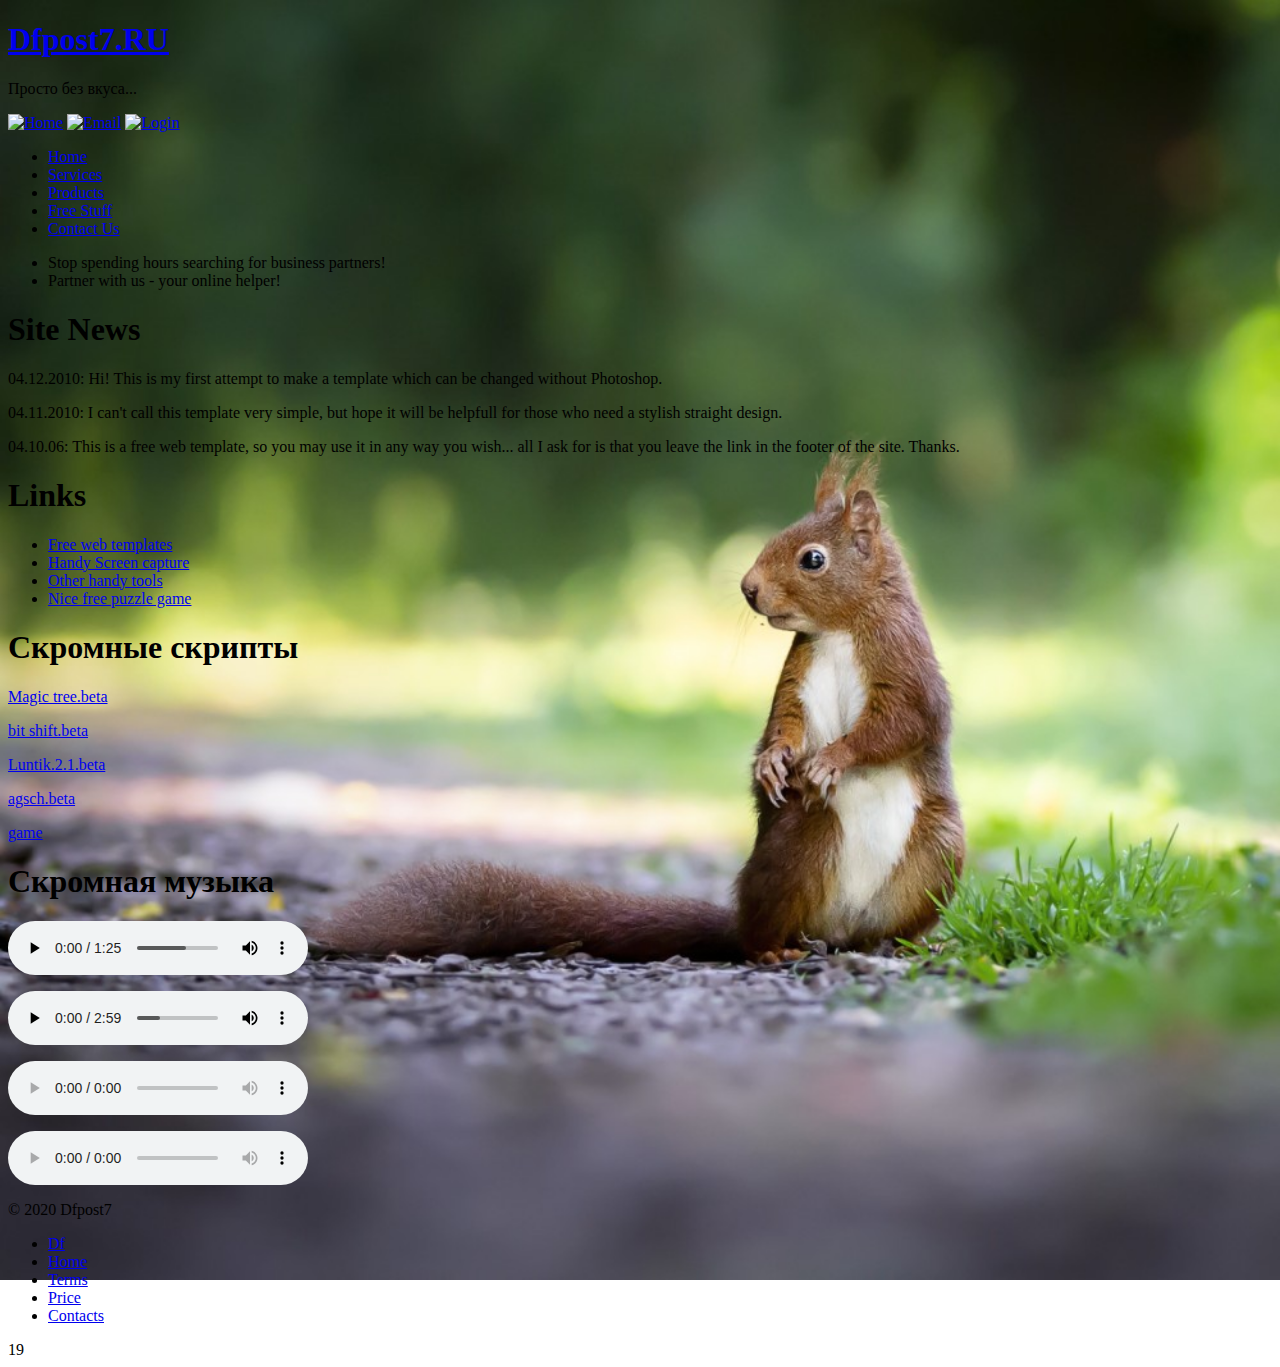
==== index.html @ 1b4093b1 "New html" ====
<!DOCTYPE html PUBLIC "-//W3C//DTD XHTML 1.0 Transitional//EN" "http://www.w3.org/TR/xhtml1/DTD/xhtml1-transitional.dtd">
<html>
<head>

<meta charset="UTF-8">
<title>dfpost7</title>
<meta http-equiv="Content-Type" content="text/html; charset=windows-1251" />
<meta name="viewport" content="width=device-width, user-scalable=no, initial-scale=1.0, maximum-scale=1.0, minimum-scale=1.0">

<link rel="stylesheet" href="images/styles.css" type="text/css" />

<style>
   body {
    background: url(image_1575651693971.png) no-repeat;
    -moz-background-size: 100%; /* Firefox 3.6+ */
    -webkit-background-size: 100%; /* Safari 3.1+ и Chrome 4.0+ */
    -o-background-size: 100%; /* Opera 9.6+ */
    background-size: 100%; /* Современные браузеры */
   }
  </style>
<meta http-equiv="Content-Type" content="text/html; charset=utf-8" />
<link rel="stylesheet" href="images/styles.css" type="text/css" />
</head>

<body>
<div class="width=100% height=100% align-left"></div><div class="width=100% height=100% align-left"></div><div class="align-left"></div>

<div id="HEADER">




	<h1><a href="dfpost7.github.io">Dfpost7.RU</a></h1>
	<p>Просто без вкуса...
</p>
</div>

<div id="NAVIGATION">
	<div id="BUTTONS">
		<a href="#"><img src="images/btn_home.gif" width="35" height="22" alt="Home" border="0"/></a>
		<a href="#"><img src="images/btn_mail.gif" width="35" height="22" alt="Email" border="0"/></a>
		<a href="#"><img src="images/btn_login.gif" width="35" height="22" alt="Login" border="0"/></a>
	</div>
	<div id="TABS">
		<ul>
			<li><a href="#">Home</a></li>
			<li><a href="#">Services</a></li>
			<li><a href="#">Products</a></li>
			<li><a href="#">Free Stuff</a></li>
			<li class="Last"><a href="#">Contact Us</a></li>
		</ul>		
	</div>
</div>

<div id="VISUAL">
	<ul>
		<li class="PhraseOne">Stop spending hours searching for business partners!</li>
		<li class="PhraseTwo">Partner with us - your online helper!</li>
		
	</ul>
</div>	

<div id="CONTENT">
	<div id="LEFTBOX">
		
	<h1>Site News</h1>
	<div>
		<p><span class="Date">04.12.2010:</span> Hi! This is my first attempt to make a template which can be changed without Photoshop. </p>
		<p><span class="Date">04.11.2010:</span> I can't call this template very simple, but hope it will be helpfull for those who need a stylish straight design.</p>
		<p><span class="Date">04.10.06:</span> This is a free web template, so you may use it in any way you wish... all I ask for is that you leave the link in the footer of the site. Thanks.</p>
	</div>
	<h1>Links</h1>
	<div class="Last">
	  <ul>
		<li><a href="#">Free web templates</a></li>
		<li><a href="#">Handy Screen capture</a></li>
		<li><a href="#">Other handy tools</a></li>
		<li><a href="#">Nice free puzzle game</a></li>
	  </ul>
	</div>
  </div>

	
  <div id="TEXT">
		
	
	
	<h1>Скромные скрипты</h1>
	<p>
	<a href="tree.html" >Magic tree.beta</a>
	</p>
	<p>
	<a href="bit shift2.html" >bit shift.beta</a>
	</p>
	<p>
	<a href="luntik.dccd.html" >Luntik.2.1.beta</a>
	
	</p>
	<p>
	<a href="agsch.html" >agsch.beta</a>
	
	</p>
	<p>
	<a href="Game.html" >game</a>
	
	</p>
	<p> <h1> Скромная музыка </h1></p>
	<p>
	<audio controls>
	<source src="Popcorn1fe.ogg" type="audio/ogg; codecs=vorbis">
	<source src="audio/music.mp3" type="audio/mpeg">
	Тег audio не поддерживается вашим браузером. 
	<a href="Popcorn1fe.ogg">Скачайте музыку</a>.
	</audio>
	</p><p>
	<audio controls>
	<source src="aeert1334.ogg" type="audio/ogg; codecs=vorbis">
	<source src="audio/music.mp3" type="audio/mpeg">
	Тег audio не поддерживается вашим браузером. 
	<a href="aeert1334.ogg">Скачайте музыку</a>.
	</audio>
	
	</p>
	<!--треш-->
	<p>
	<audio controls>
	<source src="Popcorn1feн.ogg" type="audio/ogg; codecs=vorbis">
	<source src="audio/music.mp3" type="audio/mpeg">
	Тег audio не поддерживается вашим браузером. 
	<a href="Popcorn1fe.ogg">Скачайте музыку</a>.
	</audio>
	</p><p>
	<audio controls>
	<source src="aeert1334н.ogg" type="audio/ogg; codecs=vorbis">
	<source src="audio/music.mp3" type="audio/mpeg">
	Тег audio не поддерживается вашим браузером. 
	<a href="aeert1334.ogg">Скачайте музыку</a>.
	</audio>
	
	</p>
	
	
	</div>
	</div>
	
	<div id="FOOTER">
	
	
	
	
	
	
	
	
	
	
	
	<div id="COPYRIGHT">&copy; 2020 Dfpost7
	</div>
	
	
	
	
	
	
	<div id="LINKS">
	<ul>
	<li><a href="#">Df</a></li>
	<li><a href="#">Home</a></li>
	<li><a href="#">Terms</a></li>
	<li><a href="#">Price</a></li>
	<li class="Last"><a href="#">Contacts</a></li>
	</ul>		
	
	
	
	
	
	
	
	
	
	
	
	
	
	
	
	
	
	
	
	
	
	
	</div>
	</div><footer>19</footer>
	</body></html>
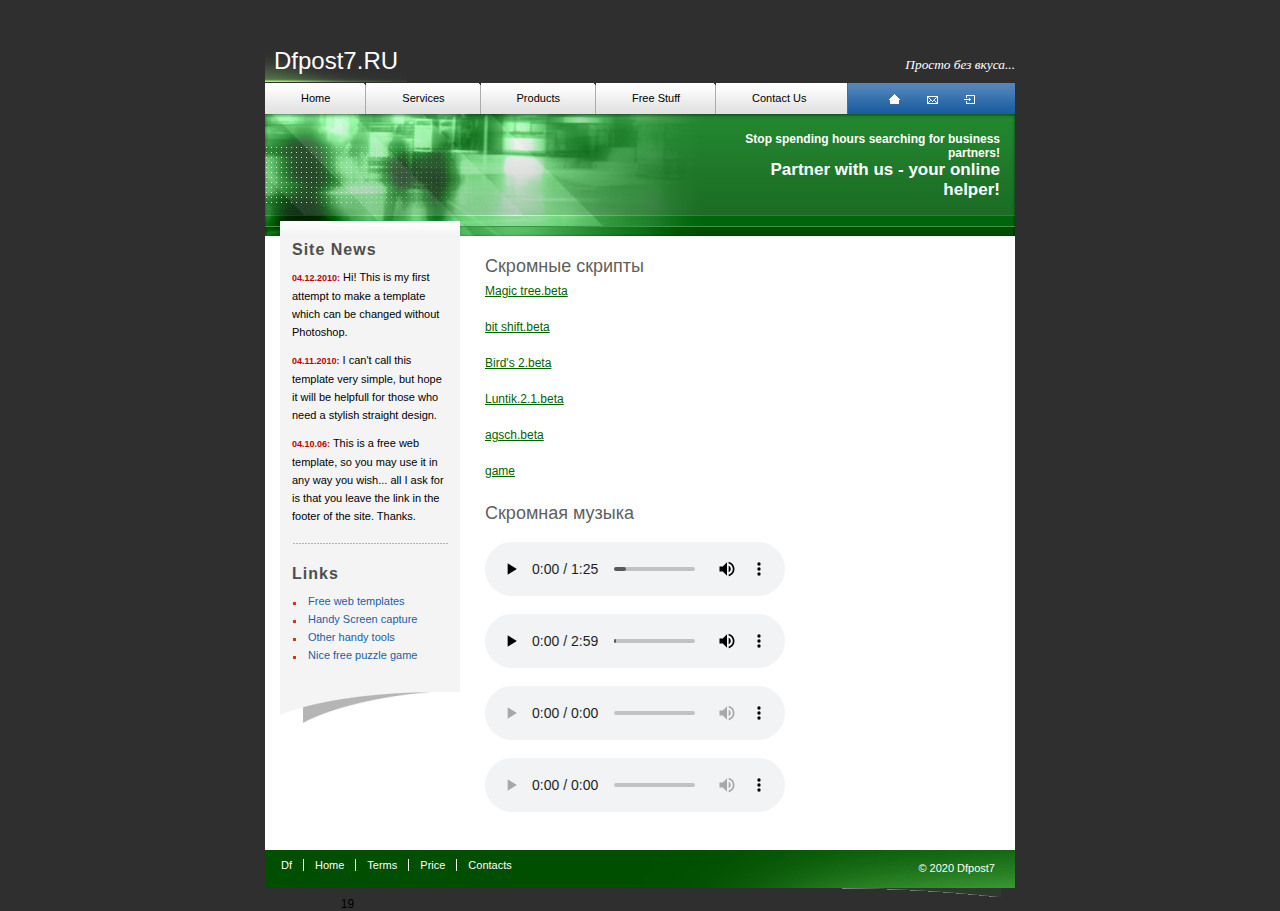
==== commit 4ec9f4f5: "Update index.html" ====
--- a/index.html
+++ b/index.html
@@ -92,6 +92,9 @@
 	<p>
 	<a href="bit shift2.html" >bit shift.beta</a>
 	</p>
+<p>
+	<a href="Bird's2.html" >Bird's 2.beta</a>
+	</p>
 	<p>
 	<a href="luntik.dccd.html" >Luntik.2.1.beta</a>
 	
--- a/images/styles.css
+++ b/images/styles.css
@@ -0,0 +1,68 @@
+/* STANDAR� TAGS' REDEFINITIONS */
+body{	font-family : Arial, Helvetica, sans-serif;	color : Black;	background-color : #868686;  font-size: 12px;	background-image: url(bg_main.gif); background-repeat: repeat-x;	margin: 0;	text-align: center;  padding: 0;  }
+a{	color : #006400; text-decoration: underline;  font-weight: normal;}
+p{ margin: 0 0 10px 0; padding:0; }
+a:hover{	text-decoration : underline;  color: #2CB73B;   }
+form{	margin:0;}
+
+/* STRUCTURE */
+#HEADER{ width: 750px; height: 83px; margin-left: auto; margin-right: auto; padding: 0; font-size: 83px; }
+	#HEADER h1{ margin: 38px 0 0 0; padding: 0 9px 0 9px; float: left; font-size: 19pt;    height: 45px;  line-height: 45px;  background-image: url(bg_logo.gif);  background-repeat: no-repeat;      }
+	#HEADER h1 a{ text-decoration: none; color: White; font-family: Tahoma, Arial, Helvetica, sans-serif; font-size: 18pt; margin: 0; padding: 0;    }
+	#HEADER a:hover{ text-decoration: none;  }
+	#HEADER p{ float: right;  font-size: 10pt;  color: White;  font-family: "Times New Roman", Times, serif;  font-style: italic;    margin: 59px 0 0 0;  padding: 0;  line-height: 9pt;            }
+	
+#NAVIGATION{ width: 750px; height:31px; text-align: left; margin-left: auto; margin-right: auto; background-color: #2E6BA9;  background-image: url(bg_topnav2.gif);  }
+	#TABS{ margin-right:167px; height:31px;  background-image: url(bg_topnav.gif);  background-repeat: repeat-x;  text-align: center; border-right: 1px solid #666666;  line-height: 31px;   }
+	#TABS ul { margin:0; padding-left: 0; display: inline;  list-style: none;    } 
+	#TABS li { float:left; margin: 0;  padding: 0px 36px 0px 36px; list-style: none; display: inline;  background-image: url(bg_navbutton.gif);  background-repeat: no-repeat;  background-position: right;    }
+	#TABS .Last{ background-image: none; }
+	#TABS a{ color: Black;  text-decoration: none;  font-family: Tahoma, Arial, Sans-Serif;  font-size: 11px;    }
+	#TABS a:hover{ text-decoration : none;  border-bottom: 2px solid #1D76CB;  }
+	#BUTTONS{ float: right;  width: 167px; height:28px; text-align: center;  display: block;   }
+
+#VISUAL{ width: 750px; text-align: right; margin-left: auto; margin-right: auto;  height: 122px;  background-color: #1F7A2A;  background-image: url(bg_visual.jpg);  background-repeat: no-repeat;      }
+	#VISUAL ul{ margin:0; padding-left: 0;   float: right;  width: 302px;    }
+	#VISUAL ul li{ display: block; list-style: none; }
+	#VISUAL ul li.PhraseOne{  padding-right: 15px;  color: White;  font-family: "MS Sans Serif", Geneva, sans-serif;  font-size: 12px;  font-style: normal;  margin-top: 18px;  font-weight: bold;       }
+	#VISUAL ul li.PhraseTwo{ padding-right: 15px;   color: White;  font-family: Arial, Helvetica, sans-serif;  font-size: 17px; font-style: normal;  font-weight: bold;   }
+	#VISUAL li.Button{ width: 130px; height: 29px; float: right; padding-right: 15px; }
+	#VISUAL a{ color: #48EE49; font-family: Arial, Helvetica, sans-serif; font-size: 17px; font-style: normal; font-weight: bold; text-decoration: underline; }
+	#VISUAL a:hover{ color: White; }
+
+#CONTENT{ width: 750px; text-align: left; margin-left: auto; margin-right: auto;    background-color: White;     }
+	#LEFTBOX{ float: left;  width: 180px; text-align: left;   margin-left: 0;  background-color: #f4f4f4;    left: 15px;  position: relative;  background-image: url(leftbar_footer.gif);  background-repeat: no-repeat;  background-position: bottom;  padding: 5px 0 20px 0;    }
+	#LEFTBOX div{ margin-left: 12px;  margin-right: 12px;  padding-bottom: 10px;  margin-bottom: 20px;  background-image: url(bg_hdot.gif);  background-repeat: repeat-x;  background-position: bottom;        }
+	#LEFTBOX div.Last{ background-image: none; }
+	#LEFTBOX h1{ font-family: Arial, Helvetica, sans-serif;  font-weight: bold;  font-size: 16px;  color: #4E4E4E;    letter-spacing: 1px;  margin: 0 0 9px 12px;    	     }
+	#LEFTBOX p{ font-family: "MS Sans Serif", Geneva, sans-serif; font-size: 11px; line-height: 18px; text-align: left; }
+	#LEFTBOX p .Date{ font-weight: bold; color: #C10000; font-size: 9px; font-family: Verdana, Geneva, Arial, Helvetica, sans-serif; }
+	#LEFTBOX a{ font-size:11px;  color: #2665A5;  text-decoration: none;  }
+	#LEFTBOX a:hover{	text-decoration : underline;  }
+	#LEFTBOX input{ font-size:12px;  padding: 0;  margin: 0; }
+	#LEFTBOX input.Search{ width:153px; height: 18px; border: 1px solid #666666; }
+	#LEFTBOX .Browse{ width:125px; height: 18px; border: 1px solid #666666;  margin-right: 7px;  }
+	#LEFTBOX ul{   padding-left: 1px;  display: block; border: none;  margin: 0 0 15px 0;  } 
+	#LEFTBOX ul li {margin-left: 0; padding-left: 0;     font-size: 11px;  font-family: Tahoma, Arial, Helvetica, sans-serif;  font-weight: bold;  list-style: none inside url(point_left.gif);  line-height: 18px;        }
+	#LEFTBOX ul a{ color: #1A5FA8; text-decoration: none; font-size:11px;    padding-right: 0;  margin-right: 0;  font-family: "MS Sans Serif", Geneva, sans-serif; }	
+	#LEFTBOX ul a:hover{text-decoration: underline;}	
+
+	#TEXT {  margin: 0 30px 0 220px;  display: block;  position: relative;  padding-top: 15px;  padding-bottom: 20px;  }
+	#TEXT h1{ color: #5F5F5F;  font-size: 18px;  font-weight: normal;  margin: 0 0 5px 0;  padding: 5px 0 0 0;     }
+	#TEXT p{ text-align: justify;  line-height: 18px;  margin-bottom: 18px; }
+	#TEXT ul.Path { margin-left: 0;  padding-left: 0;  display: block; border: none;  margin: 0 0 15px 0;   } 
+	#TEXT ul.Path li {margin-left: 0; padding-left: 0px; border: none; list-style: none; display: inline; color: #B90000; font-size: 11px;  font-family: Tahoma, Arial, Helvetica, sans-serif;  font-weight: bold;  line-height: 18px;          }
+	#TEXT ul.Path a{ color: Black; text-decoration: none; font-size:11px;    padding-right: 8px;  margin-right: 5px;  background-image: url(arrow_path.gif);  background-position: right;  background-repeat: no-repeat;          }	
+	#TEXT ul.Path a:hover{text-decoration: underline;}	
+
+#FOOTER{ width: 750px; text-align: left; margin-left: auto; margin-right: auto;      background-image: url(bg_footer.gif);  background-repeat: no-repeat;  padding-top: 9px; }
+	#LINKS{ margin-right:250px; height:38px;  text-align: left; color:white;  padding-left: 5px;   }
+	#LINKS ul { margin:0; padding-left: 0; display: inline;  list-style: none;    } 
+	#LINKS li{ float:left; margin: 0;  padding: 0px 11px 0px 11px; list-style: none; display: inline;  border-right: 1px solid White;           }
+	#LINKS li.Last{ border-right: none;  }
+	#LINKS a{ font-size:11px; color: white; text-decoration: none;	}
+	#LINKS a:hover{ text-decoration: underline;	}
+	#COPYRIGHT{ float: right;  width: 300px; height:38px; text-align: right;  display: block;  color: White;    font-size: 11px;  padding-right: 20px;  padding-top: 3px;        }
+	#COPYRIGHT a{ color: White; text-decoration: none; font-weight: normal; }
+	#COPYRIGHT a:hover{ text-decoration: underline;	}
+
--- a/images/styles.css
+++ b/images/styles.css
@@ -0,0 +1,68 @@
+/* STANDAR� TAGS' REDEFINITIONS */
+body{	font-family : Arial, Helvetica, sans-serif;	color : Black;	background-color : #868686;  font-size: 12px;	background-image: url(bg_main.gif); background-repeat: repeat-x;	margin: 0;	text-align: center;  padding: 0;  }
+a{	color : #006400; text-decoration: underline;  font-weight: normal;}
+p{ margin: 0 0 10px 0; padding:0; }
+a:hover{	text-decoration : underline;  color: #2CB73B;   }
+form{	margin:0;}
+
+/* STRUCTURE */
+#HEADER{ width: 750px; height: 83px; margin-left: auto; margin-right: auto; padding: 0; font-size: 83px; }
+	#HEADER h1{ margin: 38px 0 0 0; padding: 0 9px 0 9px; float: left; font-size: 19pt;    height: 45px;  line-height: 45px;  background-image: url(bg_logo.gif);  background-repeat: no-repeat;      }
+	#HEADER h1 a{ text-decoration: none; color: White; font-family: Tahoma, Arial, Helvetica, sans-serif; font-size: 18pt; margin: 0; padding: 0;    }
+	#HEADER a:hover{ text-decoration: none;  }
+	#HEADER p{ float: right;  font-size: 10pt;  color: White;  font-family: "Times New Roman", Times, serif;  font-style: italic;    margin: 59px 0 0 0;  padding: 0;  line-height: 9pt;            }
+	
+#NAVIGATION{ width: 750px; height:31px; text-align: left; margin-left: auto; margin-right: auto; background-color: #2E6BA9;  background-image: url(bg_topnav2.gif);  }
+	#TABS{ margin-right:167px; height:31px;  background-image: url(bg_topnav.gif);  background-repeat: repeat-x;  text-align: center; border-right: 1px solid #666666;  line-height: 31px;   }
+	#TABS ul { margin:0; padding-left: 0; display: inline;  list-style: none;    } 
+	#TABS li { float:left; margin: 0;  padding: 0px 36px 0px 36px; list-style: none; display: inline;  background-image: url(bg_navbutton.gif);  background-repeat: no-repeat;  background-position: right;    }
+	#TABS .Last{ background-image: none; }
+	#TABS a{ color: Black;  text-decoration: none;  font-family: Tahoma, Arial, Sans-Serif;  font-size: 11px;    }
+	#TABS a:hover{ text-decoration : none;  border-bottom: 2px solid #1D76CB;  }
+	#BUTTONS{ float: right;  width: 167px; height:28px; text-align: center;  display: block;   }
+
+#VISUAL{ width: 750px; text-align: right; margin-left: auto; margin-right: auto;  height: 122px;  background-color: #1F7A2A;  background-image: url(bg_visual.jpg);  background-repeat: no-repeat;      }
+	#VISUAL ul{ margin:0; padding-left: 0;   float: right;  width: 302px;    }
+	#VISUAL ul li{ display: block; list-style: none; }
+	#VISUAL ul li.PhraseOne{  padding-right: 15px;  color: White;  font-family: "MS Sans Serif", Geneva, sans-serif;  font-size: 12px;  font-style: normal;  margin-top: 18px;  font-weight: bold;       }
+	#VISUAL ul li.PhraseTwo{ padding-right: 15px;   color: White;  font-family: Arial, Helvetica, sans-serif;  font-size: 17px; font-style: normal;  font-weight: bold;   }
+	#VISUAL li.Button{ width: 130px; height: 29px; float: right; padding-right: 15px; }
+	#VISUAL a{ color: #48EE49; font-family: Arial, Helvetica, sans-serif; font-size: 17px; font-style: normal; font-weight: bold; text-decoration: underline; }
+	#VISUAL a:hover{ color: White; }
+
+#CONTENT{ width: 750px; text-align: left; margin-left: auto; margin-right: auto;    background-color: White;     }
+	#LEFTBOX{ float: left;  width: 180px; text-align: left;   margin-left: 0;  background-color: #f4f4f4;    left: 15px;  position: relative;  background-image: url(leftbar_footer.gif);  background-repeat: no-repeat;  background-position: bottom;  padding: 5px 0 20px 0;    }
+	#LEFTBOX div{ margin-left: 12px;  margin-right: 12px;  padding-bottom: 10px;  margin-bottom: 20px;  background-image: url(bg_hdot.gif);  background-repeat: repeat-x;  background-position: bottom;        }
+	#LEFTBOX div.Last{ background-image: none; }
+	#LEFTBOX h1{ font-family: Arial, Helvetica, sans-serif;  font-weight: bold;  font-size: 16px;  color: #4E4E4E;    letter-spacing: 1px;  margin: 0 0 9px 12px;    	     }
+	#LEFTBOX p{ font-family: "MS Sans Serif", Geneva, sans-serif; font-size: 11px; line-height: 18px; text-align: left; }
+	#LEFTBOX p .Date{ font-weight: bold; color: #C10000; font-size: 9px; font-family: Verdana, Geneva, Arial, Helvetica, sans-serif; }
+	#LEFTBOX a{ font-size:11px;  color: #2665A5;  text-decoration: none;  }
+	#LEFTBOX a:hover{	text-decoration : underline;  }
+	#LEFTBOX input{ font-size:12px;  padding: 0;  margin: 0; }
+	#LEFTBOX input.Search{ width:153px; height: 18px; border: 1px solid #666666; }
+	#LEFTBOX .Browse{ width:125px; height: 18px; border: 1px solid #666666;  margin-right: 7px;  }
+	#LEFTBOX ul{   padding-left: 1px;  display: block; border: none;  margin: 0 0 15px 0;  } 
+	#LEFTBOX ul li {margin-left: 0; padding-left: 0;     font-size: 11px;  font-family: Tahoma, Arial, Helvetica, sans-serif;  font-weight: bold;  list-style: none inside url(point_left.gif);  line-height: 18px;        }
+	#LEFTBOX ul a{ color: #1A5FA8; text-decoration: none; font-size:11px;    padding-right: 0;  margin-right: 0;  font-family: "MS Sans Serif", Geneva, sans-serif; }	
+	#LEFTBOX ul a:hover{text-decoration: underline;}	
+
+	#TEXT {  margin: 0 30px 0 220px;  display: block;  position: relative;  padding-top: 15px;  padding-bottom: 20px;  }
+	#TEXT h1{ color: #5F5F5F;  font-size: 18px;  font-weight: normal;  margin: 0 0 5px 0;  padding: 5px 0 0 0;     }
+	#TEXT p{ text-align: justify;  line-height: 18px;  margin-bottom: 18px; }
+	#TEXT ul.Path { margin-left: 0;  padding-left: 0;  display: block; border: none;  margin: 0 0 15px 0;   } 
+	#TEXT ul.Path li {margin-left: 0; padding-left: 0px; border: none; list-style: none; display: inline; color: #B90000; font-size: 11px;  font-family: Tahoma, Arial, Helvetica, sans-serif;  font-weight: bold;  line-height: 18px;          }
+	#TEXT ul.Path a{ color: Black; text-decoration: none; font-size:11px;    padding-right: 8px;  margin-right: 5px;  background-image: url(arrow_path.gif);  background-position: right;  background-repeat: no-repeat;          }	
+	#TEXT ul.Path a:hover{text-decoration: underline;}	
+
+#FOOTER{ width: 750px; text-align: left; margin-left: auto; margin-right: auto;      background-image: url(bg_footer.gif);  background-repeat: no-repeat;  padding-top: 9px; }
+	#LINKS{ margin-right:250px; height:38px;  text-align: left; color:white;  padding-left: 5px;   }
+	#LINKS ul { margin:0; padding-left: 0; display: inline;  list-style: none;    } 
+	#LINKS li{ float:left; margin: 0;  padding: 0px 11px 0px 11px; list-style: none; display: inline;  border-right: 1px solid White;           }
+	#LINKS li.Last{ border-right: none;  }
+	#LINKS a{ font-size:11px; color: white; text-decoration: none;	}
+	#LINKS a:hover{ text-decoration: underline;	}
+	#COPYRIGHT{ float: right;  width: 300px; height:38px; text-align: right;  display: block;  color: White;    font-size: 11px;  padding-right: 20px;  padding-top: 3px;        }
+	#COPYRIGHT a{ color: White; text-decoration: none; font-weight: normal; }
+	#COPYRIGHT a:hover{ text-decoration: underline;	}
+
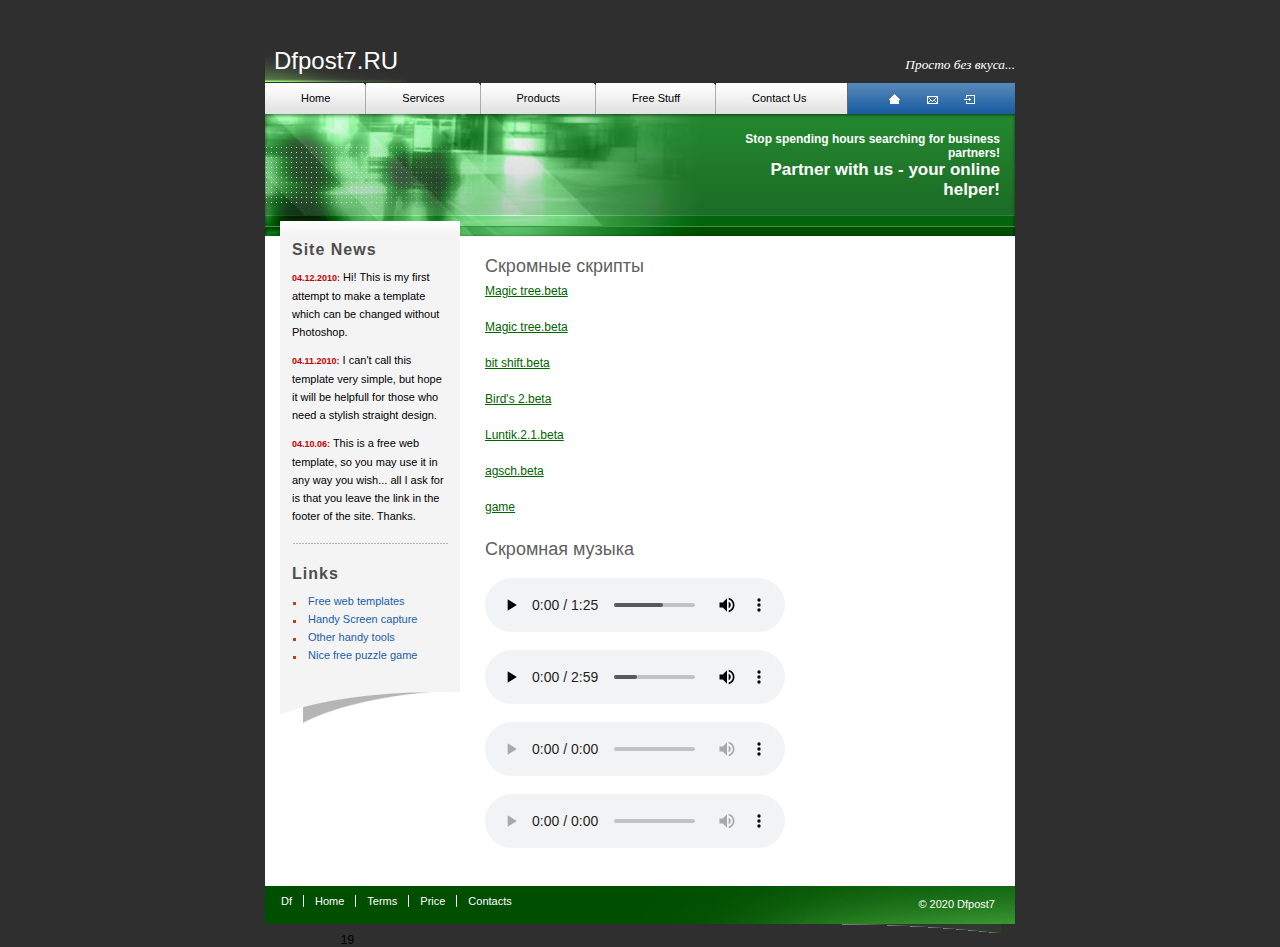
==== commit 702097fe: "Update index.html" ====
--- a/index.html
+++ b/index.html
@@ -90,6 +90,10 @@
 	<a href="tree.html" >Magic tree.beta</a>
 	</p>
 	<p>
+		<p>
+	<a href="test bird.html" >Magic tree.beta</a>
+	</p>
+	<p>
 	<a href="bit shift2.html" >bit shift.beta</a>
 	</p>
 <p>
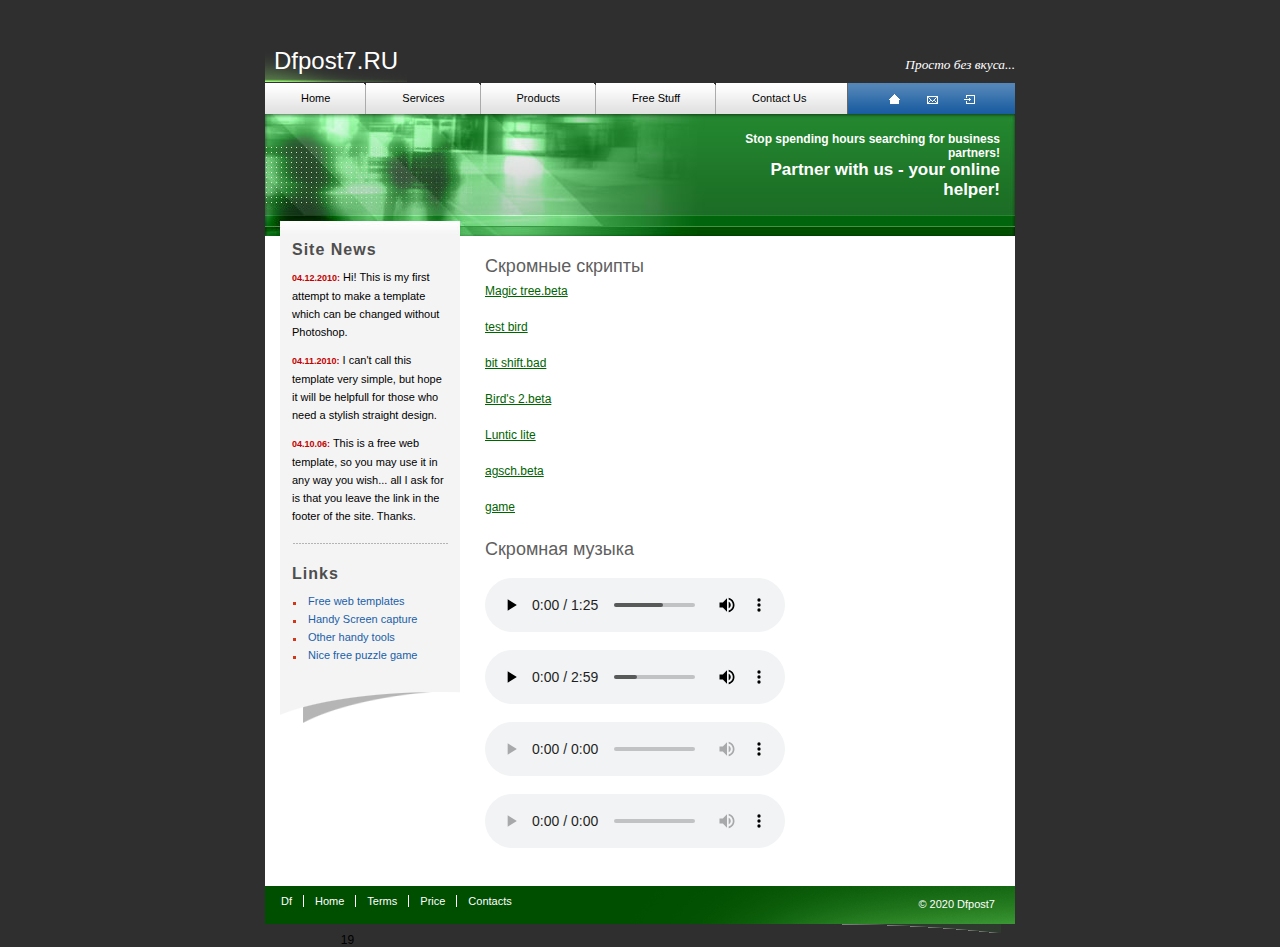
==== commit 73a64fea: "Update index.html" ====
--- a/index.html
+++ b/index.html
@@ -91,16 +91,16 @@
 	</p>
 	<p>
 		<p>
-	<a href="test bird.html" >Magic tree.beta</a>
-	</p>
-	<p>
-	<a href="bit shift2.html" >bit shift.beta</a>
+	<a href="test bird.html" >test bird</a>
+	</p>
+	<p>
+	<a href="bit shift2.html" >bit shift.bad</a>
 	</p>
 <p>
 	<a href="Bird's2.html" >Bird's 2.beta</a>
 	</p>
 	<p>
-	<a href="luntik.dccd.html" >Luntik.2.1.beta</a>
+	<a href="luntik.dccd.html" >Luntic lite</a>
 	
 	</p>
 	<p>
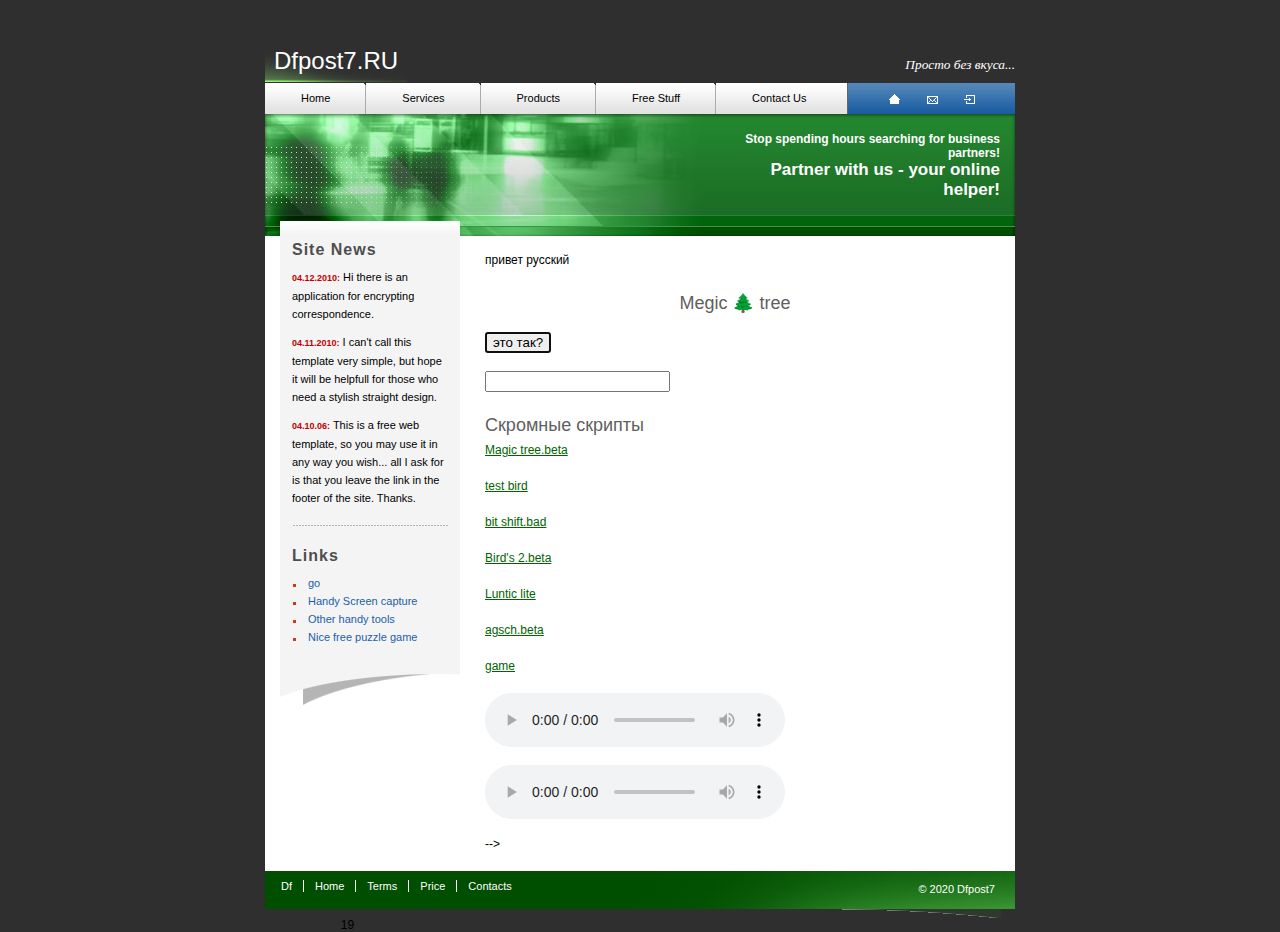
==== commit c6d84872: "Update index.html" ====
--- a/index.html
+++ b/index.html
@@ -20,6 +20,8 @@
   </style>
 <meta http-equiv="Content-Type" content="text/html; charset=utf-8" />
 <link rel="stylesheet" href="images/styles.css" type="text/css" />
+        <link rel="stylesheet" href="https://cdnjs.cloudflare.com/ajax/libs/font-awesome/4.7.0/css/font-awesome.min.css">
+
 </head>
 
 <body>
@@ -65,14 +67,14 @@
 		
 	<h1>Site News</h1>
 	<div>
-		<p><span class="Date">04.12.2010:</span> Hi! This is my first attempt to make a template which can be changed without Photoshop. </p>
+		<p><span class="Date">04.12.2010:</span> Hi there is an application for encrypting correspondence. </p>
 		<p><span class="Date">04.11.2010:</span> I can't call this template very simple, but hope it will be helpfull for those who need a stylish straight design.</p>
 		<p><span class="Date">04.10.06:</span> This is a free web template, so you may use it in any way you wish... all I ask for is that you leave the link in the footer of the site. Thanks.</p>
 	</div>
 	<h1>Links</h1>
 	<div class="Last">
 	  <ul>
-		<li><a href="#">Free web templates</a></li>
+		<li><a href="#">go</a></li>
 		<li><a href="#">Handy Screen capture</a></li>
 		<li><a href="#">Other handy tools</a></li>
 		<li><a href="#">Nice free puzzle game</a></li>
@@ -82,7 +84,305 @@
 
 	
   <div id="TEXT">
-		
+		<div>
+<form><section><center><div>
+            <p id="ru">ru</p>
+            <p id="qq"><h1 id="q">ru</h1></p>
+            <!--<form>-->
+            <p><button id="r"  type="reset" onclick="g(),cc(this)" autofocus >PS</button> </p>
+            <p><input id="in"></p>       
+            <!--</form>-->
+            <!--<button id="i" onclick="i()">i</button>-->
+       </div></center></section></form>
+       
+       
+       <script>
+           
+           /*function go(){
+    parus()
+}
+
+
+ function parus() {
+ 
+    var aa = document.getElementById("re").value;
+    var ff = document.getElementById("re");
+    if (aa.value =! ff.value){
+    
+        dird();
+        /*document.getElementById("demo").innerHTML = dir;*/
+        /*}else {
+        
+        if (aa.length > 4){
+        
+        }else {
+           fuw();
+        
+        }
+        
+  
+  
+    }
+    
+    var ss ="ru";
+    var ss = document.getElementById("in").value;
+
+document.getElementById("demo").innerHTML = dir;
+
+
+    
+    
+    
+}
+
+
+innerHTML = k;
+*/
+var s=0;
+window.onload = function(){
+s=1
+l("ru")
+cn()
+func()
+
+pos("hi")
+    
+
+}; 
+let tro=["Russian Male","US English Male"]
+let pos= (a)=>responsiveVoice.speak(a,tro[hu],{rate:0.7,volume:2,pitch:10});
+var nn="sk";
+var moreww;        
+var hu=0
+function g(){
+    nn = document.getElementById("in").value;
+    //alert (nn)
+    //gop()
+
+    l(nn.toLowerCase())
+    //wc(nn.toLowerCase())
+    //f()
+    if (nn.length > 4){
+    pos(nn)
+        //alert ("f")
+        gop()
+        }else {
+           //fuw()
+        //alert ("d")
+        //neslowoq()
+     if (nn.length ==0){
+        //alert ("f")
+      clikq()
+      pos(nn)
+      
+        }else {
+           //fuw()
+        //alert ("d")
+        pos(nn)
+        neslowoq()
+        
+        }
+        }
+    
+    /*if (nn.length<1){
+    ooo="gg"
+    
+    gop()
+        //alert ("ffg")
+    }*/
+}
+/*function wc(nn){
+    if(nn){
+        //alert(nn)
+        
+       } q="https://www.google.com/search?client=ms-android-a&q="
+w="&oq=cse.google.ru"
+//xx= document.getElementById("dd").value
+
+//alert(xx)
+    window.open(q+nn)
+    
+}*/
+
+var coc, neslowo, clik, cnopca,cl;
+coc= ["no", "yes"];
+neslowo = ["fack","fucks"];
+clik =["gj","hi"]
+
+
+function gop(){
+    var more = Math.ceil(Math.random()*8);
+     ooo  = coc[more];
+    go()
+    //alert (ooo)
+    
+     //document.getElementById("demo").inneHTML = fuck  
+ setTimeout(func, 8000);
+}
+
+
+
+function neslowoq(){
+
+    var morew = Math.ceil(Math.random()*5);
+    ooo = neslowo[morew];
+    go()
+     //document.getElementById("demo").innerHTML = fucka  
+ setTimeout(func, 6000);
+    }
+    
+    function clikq(){
+
+     moreww = Math.ceil(Math.random()*4);
+    ooo = clik[moreww]; 
+   go()
+   //document.getElementById("demo").innerHTML = fuckas  
+ setTimeout(func, 6000);
+    }
+    
+    function func() { //document.getElementById("demo").innerHTML = (" Megic 🌲 tree ") 
+    ooo = " Megic 🌲 tree ";
+    go()
+     } 
+    
+ 
+    
+    
+    
+    function l(nn){
+    
+   switch (nn) {
+    
+    case ("ru"):
+    hu=0
+   cl="привет русский"
+   cnopca ="это так?";
+   coc = [" не", " нет", " да"," может быть"," не вкурсе ","вероятно","наверно","логично","не логично","ты чё","зачем"]; 
+   clik =["о чём вы?","может хватит!","перестань!","ага!"," пусто","где","ааа"];
+   neslowo = ["что это значит?", "это не слово!","что! что!","а!","может кофе?","а пофиг"];
+   alert ("Спроси у дерева! Все что волнует и оно ответит, но учти! ответы у него ограничены!Оно же 🌲 дерево:)) а также не понимает короткие слова! \n попалась вот говорилка - смотрите ссылку внутри )");
+   cn()
+   cr()
+        break;
+    case ("en"):
+    hu=1
+   cl = "Hello englishman"
+   cnopca = "is this so?";
+   coc = ["not", "no", "yes", "maybe", "not no", "probably", "probably", "logical", "not logical"];
+   clik = ["what are you talking about?", "can be enough!", "stop it!", "aha!", "empty"];
+   neslowo = ["what does it mean?", "this is not a word!", "what! what!", "a!", "can coffee?"];
+   alert ("Ask the tree! All that cares and it will answer, but consider it! The answers are limited! It is a tree :) and also does not understand short words! \n caught an interesting library, see the link inside!");
+   cn()
+   cr()
+        break;
+case ("es"):
+   cl = "Hola español"
+   cnopca = "¿es así?";
+   coc = ["no", "no", "sí", "quizás", "si", "probablemente", "probablemente", "lógico", "no lógico"];
+   clik = ["¿de qué estás hablando?", "¡puede ser suficiente!", "¡para!", "¡ajá!", "vacío"];
+   neslowo = ["¿qué significa?", "¡esto no es una palabra!", "¡qué! ¡qué!", "a!", "¿puede el café?"];
+   alert ("¡Pregúntale al árbol! Todo lo que le importa y responderá, ¡pero considéralo! ¡Las respuestas son limitadas! ¡Es un árbol :) y tampoco entiende palabras cortas!");
+   cn ()
+   cr ()
+        break;
+        case ("de"):
+        cl = "Hallo Deutscher"
+        cnopca = "Ist das so?";
+coc = ["nicht", "nein", "ja", "vielleicht", "nicht vkurse", "wahrscheinlich", "wahrscheinlich", "logisch", "nicht logisch"];
+  clik = ["wovon redest du?", "kann genug sein!", "hör auf!", "aha!", "leer"];
+  neslowo = ["was bedeutet das?", "das ist kein wort!", "was! was!", "a!", "kann kaffee?"];
+    alert ("Frag den Baum! Alles, was dich interessiert, und er wird antworten, aber überlege es dir! Die Antworten sind begrenzt! Es ist ein Baum :) und versteht auch keine kurzen Worte!");
+cn()
+cr()
+break;
+/*case ("ch"):
+cl =""你好中國人"
+        cnopca ="這是這樣嗎？";
+coc = [“not”，“no”，“yes”，“maybe”，“not vkurse”，“might”，“might”，“logical”，“not logical”];
+  clik = [“你在說什麼？”，“就夠了！”，“停止它！”，“啊哈！”，“空”];
+  neslowo = [“這是什麼意思？”，“這不是一個字！”，“什麼！什麼！”，“一個！”，“可以喝咖啡嗎？”];
+    警告（“問樹！所有關心，它會回答，但考慮一下！答案有限！這是一棵樹:)而且也不懂短文！”）;
+cn()
+cr()
+break;*/
+case ("it"):
+cl = "Ciao italiano"
+        cnopca = "è così?";
+coc = ["non", "no", "sì", "forse", "non vkurse", "probabilmente", "probabilmente", "logico", "non logico"];
+  clik = ["di cosa stai parlando?", "può bastare!", "smettila!", "aha!", "vuoto"];
+  neslowo = ["a" ,"cosa significa? "," questa non è una parola! "," cosa! cosa! "," a! "," può il caffè? "];
+    alert ("Chiedi all'albero! Tutto ciò che importa e risponderà, ma consideralo! Le risposte sono limitate! È un albero :) e inoltre non capisce le parole brevi!");
+cn()
+cr()
+break;
+        case ("info","loop"):
+        alert ("gghh")
+        break;
+   /* default:
+        document.write("<h1>bay bay</h1>");*/
+}}
+
+    
+    
+    
+    
+    
+    
+    
+    
+    
+    
+    
+function go(){
+if(s==1){
+    // var ss = document.getElementById("in").value;
+    document.getElementById("q").innerHTML = ooo;
+    
+    pos(ooo)
+}
+}
+function cn(){
+if(s==1){
+    // var ss = document.getElementById("in").value;
+    document.getElementById("r").innerHTML = cnopca;
+}
+}
+    
+   function cr(){
+if(s==1){
+    // var ss = document.getElementById("in").value;
+    document.getElementById("ru").innerHTML = cl;
+}
+}
+
+
+
+
+    
+   
+           
+           
+           
+           
+       </script>
+       
+       
+       
+       <script>
+           var color = ["green","blue","red","yellow","cyan","#ff","#ef","#45ff"]; // 
+           function cc(identifier) { identifier.style.background = color[moreww]; }
+           /*<input onclick="change(this)" type="submit" value=" title=">*/
+
+
+console.error =() =>{}
+
+       </script>
+       <script src='https://code.responsivevoice.org/responsivevoice.js'></script>
+
+</div>
+
+
+
 	
 	
 	<h1>Скромные скрипты</h1>
@@ -110,7 +410,7 @@
 	<p>
 	<a href="Game.html" >game</a>
 	
-	</p>
+	</p><!--
 	<p> <h1> Скромная музыка </h1></p>
 	<p>
 	<audio controls>
@@ -121,10 +421,10 @@
 	</audio>
 	</p><p>
 	<audio controls>
-	<source src="aeert1334.ogg" type="audio/ogg; codecs=vorbis">
+	<source src="aeert133455645p.ogg" type="audio/ogg; codecs=vorbis">
 	<source src="audio/music.mp3" type="audio/mpeg">
 	Тег audio не поддерживается вашим браузером. 
-	<a href="aeert1334.ogg">Скачайте музыку</a>.
+	<a href="aeert1334556.ogg">Скачайте музыку</a>.
 	</audio>
 	
 	</p>
@@ -144,7 +444,7 @@
 	<a href="aeert1334.ogg">Скачайте музыку</a>.
 	</audio>
 	
-	</p>
+	</p>-->
 	
 	
 	</div>
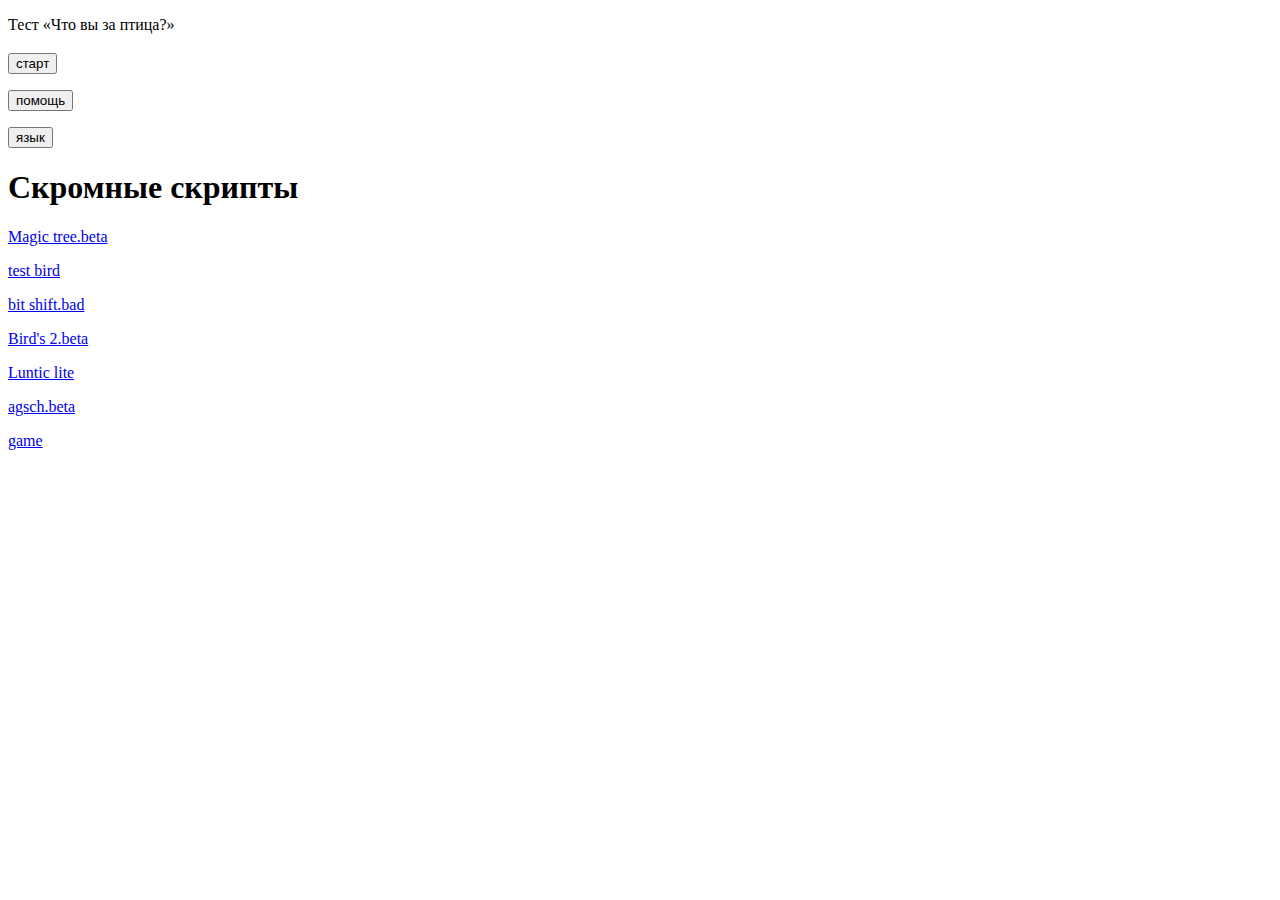
==== commit 62faaf75: "Update index.html" ====
--- a/index.html
+++ b/index.html
@@ -1,391 +1,535 @@
-<!DOCTYPE html PUBLIC "-//W3C//DTD XHTML 1.0 Transitional//EN" "http://www.w3.org/TR/xhtml1/DTD/xhtml1-transitional.dtd">
+<!DOCTYPE html>
 <html>
-<head>
-
-<meta charset="UTF-8">
-<title>dfpost7</title>
-<meta http-equiv="Content-Type" content="text/html; charset=windows-1251" />
-<meta name="viewport" content="width=device-width, user-scalable=no, initial-scale=1.0, maximum-scale=1.0, minimum-scale=1.0">
-
-<link rel="stylesheet" href="images/styles.css" type="text/css" />
-
-<style>
-   body {
-    background: url(image_1575651693971.png) no-repeat;
-    -moz-background-size: 100%; /* Firefox 3.6+ */
-    -webkit-background-size: 100%; /* Safari 3.1+ и Chrome 4.0+ */
-    -o-background-size: 100%; /* Opera 9.6+ */
-    background-size: 100%; /* Современные браузеры */
-   }
-  </style>
-<meta http-equiv="Content-Type" content="text/html; charset=utf-8" />
-<link rel="stylesheet" href="images/styles.css" type="text/css" />
-        <link rel="stylesheet" href="https://cdnjs.cloudflare.com/ajax/libs/font-awesome/4.7.0/css/font-awesome.min.css">
-
-</head>
-
-<body>
-<div class="width=100% height=100% align-left"></div><div class="width=100% height=100% align-left"></div><div class="align-left"></div>
-
-<div id="HEADER">
-
-
-
-
-	<h1><a href="dfpost7.github.io">Dfpost7.RU</a></h1>
-	<p>Просто без вкуса...
-</p>
-</div>
-
-<div id="NAVIGATION">
-	<div id="BUTTONS">
-		<a href="#"><img src="images/btn_home.gif" width="35" height="22" alt="Home" border="0"/></a>
-		<a href="#"><img src="images/btn_mail.gif" width="35" height="22" alt="Email" border="0"/></a>
-		<a href="#"><img src="images/btn_login.gif" width="35" height="22" alt="Login" border="0"/></a>
-	</div>
-	<div id="TABS">
-		<ul>
-			<li><a href="#">Home</a></li>
-			<li><a href="#">Services</a></li>
-			<li><a href="#">Products</a></li>
-			<li><a href="#">Free Stuff</a></li>
-			<li class="Last"><a href="#">Contact Us</a></li>
-		</ul>		
-	</div>
-</div>
-
-<div id="VISUAL">
-	<ul>
-		<li class="PhraseOne">Stop spending hours searching for business partners!</li>
-		<li class="PhraseTwo">Partner with us - your online helper!</li>
-		
-	</ul>
-</div>	
-
-<div id="CONTENT">
-	<div id="LEFTBOX">
-		
-	<h1>Site News</h1>
-	<div>
-		<p><span class="Date">04.12.2010:</span> Hi there is an application for encrypting correspondence. </p>
-		<p><span class="Date">04.11.2010:</span> I can't call this template very simple, but hope it will be helpfull for those who need a stylish straight design.</p>
-		<p><span class="Date">04.10.06:</span> This is a free web template, so you may use it in any way you wish... all I ask for is that you leave the link in the footer of the site. Thanks.</p>
-	</div>
-	<h1>Links</h1>
-	<div class="Last">
-	  <ul>
-		<li><a href="#">go</a></li>
-		<li><a href="#">Handy Screen capture</a></li>
-		<li><a href="#">Other handy tools</a></li>
-		<li><a href="#">Nice free puzzle game</a></li>
-	  </ul>
-	</div>
-  </div>
-
-	
-  <div id="TEXT">
-		<div>
-<form><section><center><div>
-            <p id="ru">ru</p>
-            <p id="qq"><h1 id="q">ru</h1></p>
-            <!--<form>-->
-            <p><button id="r"  type="reset" onclick="g(),cc(this)" autofocus >PS</button> </p>
-            <p><input id="in"></p>       
-            <!--</form>-->
-            <!--<button id="i" onclick="i()">i</button>-->
-       </div></center></section></form>
-       
-       
+    <head>
+        <title>Test "What kind of bird are you?"</title>
+      <!--  <script src="dex.js"></script>
+        <script src="gol.js"></script>
+        <script src="str.js"></script>
+        <script src="ce.js"></script>-->
+        
+    </head>
+    <body>
+       <p id="b2"><p id="bb2">Go > Test "What kind of bird are you?"</p></p>
+        <div id="d1"><p id="p1"></p></div>
+        <div id="d2"><p id="p2"></p></div>
+        <div id="d3"><p id="p3"></p></div>
+        <div id="d4"><p id="p4"></p></div>
+        <p id="b5"><h3></h3></p>
+        <p id="b6"></p>
+        <p id="b7"></p>
+        <p id="pp0"></p>
+        <p id="pp1"></p>
+        <p id="pp2"></p>
+        <p id="pp3"></p>
+        <p id="pp4"></p>
+        <p id="pp5"></p>
+        
+        
+       
+        
+        <p id="b0"><button id="bb0" onclick="go(8)">go</button></p>
+        <p id="b1"><button id="bb1" onclick="help
+        ()">help</button></p>
+       <button id="bb3" onclick="leng(0)">language</button>
        <script>
            
-           /*function go(){
-    parus()
-}
-
-
- function parus() {
+//zona input base
+var ru=["Тест «Что вы за птица?»","старт","помощь","язык","голубь","страус","ястреб","нет значку","надоело","далее","ото всех по чуть чуть","между двумя","не так же быстро!","Что показывает тест? С помощью теста вы можете соотнести себя с тремя достаточно разными и яркими личностными портретами, названными условно «Голубь», «Страус» и «Ястреб»."];
+var dex=["вы готовы","Вам 12 лет, вы собираетесь гулять, а мама вдруг заявляет: Уже поздно, никуда не пойдешь. Вы:","В случае разногласий я обычно:","Я представляю себя человеком, который :","Мое отношение к романтической любви:","Если я расстроен, то я:","Если начальник несправедливо раскритиковал мою работу, то:","Если кто-то уколет меня моим недостатком, то я:","Я лучше всего действую, когда я:","Если я закончил какую-то сложную работу, я:","На вечеринках я обычно:","Если кассир или официант недодаст мне сдачу, то я:","Если чувствую, что злюсь, я:","Когда я заболеваю:","Если какой-то человек вызвал мое возмущение, то я предпочту :","Мой девиз, скорее всего, будет:"];
+var gol=["да","очень-очень попросите маму, чтобы пустила, но если она будет настаивать на своем, то останитесь дома.","внимательно прислушиваюсь к чужому мнению и стараюсь найти возможность взаимного согласия;","любит нравиться многим и быть как все;","быть рядом с любимым человеком - величайшее счасьте в жизни;","постараюсь найти кого-нибудь, кто бы меня утешил;","меня это возмутит, я буду активно защищаться;","наверное, разозлюсь и отвечу тем же;","лидер, руководитель команды;","показываю всем, что я уже сделал;","стремлюсь быть в центре всех событий;","не обращу внимания - мелочь этого не стоит.","пытаюсь себя утихомирить.","стараюсь не обращать на это внимания и надеюсь, что это же будут делать и все окружающие.","дать ему понять об этом косвенно, например через других людей.","Тише едешь - дальше будешь"];
+var str=["нет","скажите себе: А я никуда и не хочу идти и останитесь дома.","избегаю бесполезных споров и пытаюсь добиться своего другими путями;","всегда остается самим собой;","это неплохо, но пока от тебя не требуют слишком много и не лезут в душу;","стараюсь не обращать на это внимания;","я огорчусь, но приму то, в чем он прав, и постараюсь эти ошибки исправить.","расстраиваюсь и начинаю оправдываться.","часть команды.","хочу, чтобы меня похвалили.","провожу большую часть времени, помагая хозяивам.","естественно, ее потребую;","выражаю свои чувства и освобожусь от них;","делаюсь раздражительным и нетерпеливым;","выразить свои чувства открыто и в лицо;","Победитель всегда прав;"];
+var soc=["незнаю","скажите: Ничего не поздно, я пойду, хотя мама потом и будет ругаться.","открыто выражаю свою позицию и стараюсь переубедить собеседника.","любит подчинять других своей воле.","это прекрасно, особенно если она дает мне все, что мне нужно.","начинаю злиться и могу разрядиться на окружающих.","меня это заденет, но я постараюсь этого не показывать;","раздражаюсь и молчу, переживаю обиду внутри себя;","сам по себе;","просто перехожу к другому делу;","тихо сижу в углу;","расстроюсь, но промолчу - мне неудобно;","чувствую себя неудобно;","ложусь в постель и жду, что за мной начнут ухаживать;","разрядить свои эмоции в каком-либо постороннем деле или разговоре;","Весь мир любит любящего;"];
+
+var tip=["Вы мягкий и чувствительный человек. Вы нуждаетесь в любви, от нее зависит ваше счастье и безопасность. Вы готовы сделать все для других - и чаще всего делаете то, что втайне сами хотите от окружающих; прямо попросить или потребовать то, что вам нужно, вы редко решаетесь. Чаще играете второстепенные роли, способствуя подъему наверх других, потому что лучше чувствуете себя за троном, а не на нем. Вы страдаете от мелочей, иногда суеверны. Легкий в общении и миролюбивый, часто вы успокаивающе действуете на темпераментных и агрессивных людей. Возможно, вы часто простужаетесь, теряете вещи и кошельки, режете пальцы или травмируетесь другими способами.","Вы человек холодный, расчетливый, осторожный, предпочитаете держаться от всего на расстоянии. Вам некомфортно, если кто-то подходит к вам слишком близко, по возможности ограничиваете физические контакты. Вы предпочитаете ни к чему и ни к кому не привязываться сильно - зачем лишние обязательства, да и разрыв привязанности может быть болезненным. Если вас отвергают - что ж, тем хуже для этого человека. Вы не ждете от людей и жизни слишком многого - поэтому и не бываете слишком разочарованы. Вы считаете, что ни к чему показывать свои эмоции, да и вообще эмоции мешают делать дело.","Вы честолюбивы, решительны и храбры. В любой ситуации вы преследуете свои цели, работаете больше, чем окружающие. В процессе достижения цели вы можете приобрести много врагов, однако это вас не пугает. Вам нужны от других подчинение, преданность, восхищение. Вы стремитесь к совершенству, бескомпромиссны, требуете -все или ничего-. У вас масса энергии, вы прирожденный стратег. Легко критикуете себя и других, однако если критикуют вас, вы плохо это переносите. Мир для вас - поле битвы, на котором вы просто обязаны победить - иначе победят вас."];
+
+var halp=["Тест «Что вы за птица?» - рекомендации для прошедших тест Автор теста, предисловия и рекомендаций — психолог Николай Иванович Козлов. Тест взят из книги <h3>«Как относиться к себе и к людям или практическая психология на каждый день»</h3>. Из данной статьи исключены пояснения для прохождения книжного варианта теста. Тесты любят все или почти все, но большинство отвечает на вопросы лишь для того, чтобы, узнав результат, оценить — нет, не себя, а тест: насколько тест точно угадал то, что человек знал о себе и без него… Да, тесты помогают человеку еще раз задуматься о себе, посмотреть на свои особенности немного «со стороны», но основная функция популярных тестов — развлечение. Тест «Что вы за птица?» — не скучный, но дан здесь с другими целями. Я боюсь, что кто-нибудь начнет воспринимать изложенные выше правила и рекомендации слишком прямолинейно, не соотнеся со своими особенностями и своей личной ситуацией. Тест же помогает понять, что нет общих рекомендаций, что качество, украшающее одного человека, может мешать другому. Ругаться, например, явно нехорошо. Но нескольких людей мне пришлось учить ругаться, потому что они это не умели. А им, в их ситуации, это было необходимо. Итак, Отвечая на вопросы, следует выбрать из трех ответов один. Если у вас есть сомнения, выберите просто наиболее под-ходящий для вас ответ. Тот или иной ответ не говорит о том, что вы лучше или хуже, а просто о том, что вы тот или иной. скопировано Автор: Виктор Губерниев Источник: http://nkozlov.ru/tests_fan/d2715/ © Shkolazhizni.ru"];
+
+var top=["Если вы хотите меняться… Этот тест дает только один из возможных «срезов» вашей личности, но, надеемся, с его помощью вы лучше поняли некоторые свои особенности. Не так важно, какие черты в вас больше выражены — Голубя, Страуса или Ястреба, важно то, что вы еще раз взглянули на себя как бы со стороны. Видимо, не все вас в себе удовлетворяет. Если вы решили меняться, будьте готовы к ситуациям дискомфорта — это неизбежный этап в процессе роста. Согласие на изменение похоже на согласие на операцию: вам будет некоторое время больно, но зато вы освободитесь от старой болезни. Следующие упражнения могут помочь вам освободиться от слабых, нежелательных сторон вашей личности, развить ваши сильные стороны. Вам может показаться, что некоторые задания вырабатывают отрицательные качества: зачем же их тренировать? Тут путаница: вам предлагается выработать умения, а не качества. Качества — это навсегда, а умения — только когда надо. Надо ли уметь «бить»? «Бить» — не надо, а «уметь бить» — бывает очень даже необходимо…"]
+
+
+
+var why=["Что нужно Голубю Диагноз и общие предписания. Вам нужно взрослеть и становиться более самосто-ятельным, начинать жить своей жизнью, зачастую вопреки ожиданиям или просьбам окружающих. Нужно учиться быть человеком для себя, а не человеком для других. Вы имеете право быть самим собой. Вам надо разрешить себе многое из того, что пока для вас внутренне недозволено. Это не значит, что вы должны становиться плохим человеком, но то доброе, которого в вас так много, должно быть надежно защищено. Упражнения: 1. Упражнение «Не-улыбка». Улыбка — это прекрасно, она всегда вас красит. Но вас и «ловят» на улыбку: вы улыбнулись — значит, сказали «Да». А вы уверены, что это всегда самый правильный ответ? Чтобы стать «более свободным» человеком, научитесь не улыбаться в ответ на улыбку, обращенную к вам. Разрешите себе быть и сумрачным, и серьезным. 2. Упражнение «Нет». Вам трудно говорить «Нет» — вы не хотите огорчать человека, ведь он может обидеться или рассердиться на вас. Так вот, вы должны научиться говорить «Нет» спокойно и решительно. Во-первых, вы имеете на это право, во-вторых, такое «Нет» воспринимается нормально. 3. Упражнение «Захват инициативы». Учитесь захватывать инициативу в разговоре и делах. 4. Упражнение «Нестандартные поступки». Вы слишком зависимы от мнений окружающих людей и боитесь выйти за рамки стандартного («как все») поведения. Разрешите себе любые разумные, но нестандартные поступки. На автобусной остановке принято только спокойно стоять, но вам холодно — попрыгайте или сделайте зарядку. Окружающие будут смотреть на вас как на ненормального? — Во-первых, они не правы, а, во-вторых, какое вам дело до их взглядов и оценок? 5. Упражнение «Губа». Если неодобрительные взгляды окружающих выдерживаются вами все-таки с трудом, надо тренировать свою психическую устойчивость. На улице или в транспорте немного приподнимите верхнюю губу, обнажая десны и зубы, и ваше лицо начнет приобретать неприятное выражение. Разрешите себе быть с таким некрасивым, неприятным лицом. Упражнение хорошо тем, что вы здесь можете регулировать «уровень напряжения». Станет тяжело — губу приспустите; а не чувствуете напряжение — приподнимите губу выше… 6. Упражнение «Подарю тебе оценку». Это упражнение облегчит вам и выполнение предыдущих заданий, и сделает вас более внутренне свободным. В жизни и общении учитесь быть не оцениваемыми, а оценивающими. Не ждите, пока оценят вас, — выстреливайте оценкой первым сами. Совершая нестандартные поступки, наблюдайте за разнообразными реакциями окружающих (далеко не все из них будут адекватны и умны). Сделали ошибку и кого-то подвели — не переживайте, а понаблюдайте, как (правильно, нет? умно, нет?) на вашу ошибку отреагирует этот человек. 7. Упражнение «Свобода отрицательных эмоций». Вы боитесь своими неуместными (особенно отрицательными) эмоциями задеть или огорчить окружающих. Это добрая забота, но именно вам нужно от этой боязни избавиться. Какие бы ни были ваши эмоции, вы имеете на них право. Чаще, свободнее выражайте свои отрицательные эмоции в адрес окружающих или просто в пространство. 8. Упражнение «Свобода голоса и мнений». Учитесь говорить громко и уверенно, чаще высказывайтесь категорично. 9. Упражнение «Свобода обвинений». Учитесь в ответ на обвинения не оправдываться, а немедленно переходить в контратаку и встречно обвинять самому. А то и вовсе не ждите, когда начнут нападать на вас: начинайте с обвинений сами. 10. Упражнение «Наведите порядок!». Возьмите себе за правило наводить порядок в магазинах и других службах сервиса, где сервиса пока нет. Разрешите себе делать замечания работникам торговли и службы быта (не важно, будут они эффективны или нет).","Что нужно Страусу Диагноз и общие предписания. Ваша холодность, ухудшающая контакты с людьми и ограничивающая восприятие всех красок мира, — не природная, а лишь следствие вашей боязни связей и переживаний. Да, жить бывает больно, но это еще не повод, чтобы не жить вообще. И то, что было так болезненно в детстве и юности, уже не страшно сейчас. Попробуйте открыть себя миру, и мир откроет себя вам! Ваша главная задача — развивать в себе интерес и внимание к окружаю-щим людям, научиться их лучше понимать и чувствовать. Упражнения: 1. Упражнение «Ассоциации». Это известная игра в компании, когда один выходит, а кого-то загадывают. Отгадчик должен задавать «абстрактные» вопросы (например, «Какая вещь домашнего обихода?»), а отвечающий должен думать о загаданном человеке, стараясь ассоциативно связать с ним свой ответ. 2. Упражнение «Запоминание лиц». Выработайте в себе привычку запоминать лица окружающих вас людей. Посмотрели, закрыли глаза, попробовали восстановить все зримо, в деталях. Не получается, что-то «не видите» — смотрите снова, чтобы запоминание было полным. 3. Упражнение «А как он смеется?» Глядя на лица, постарайтесь зрительно представить: «А как этот человек смеется или плачет? Как он объясняется в любви? Каков он растерянный? Как он хитрит, старается „выкрутиться“? Как он грубит? Ругается? Каков он обиженный? Каким он был в три года (чисто зрительно — видите?) Каким он будет в старости (видите?)» 4. Упражнение «А что это он?» В компании друзей, где идет треп и развлечения, выключитесь из суеты, молча послушайте других и постарайтесь понять: «Почему, зачем вот этот человек говорит или делает это — и так? Чего это он? Он действительно так весел или только прикидывается? Она молчит — интересничает? Он изображает шута — зачем?» 5. Упражнение «Я глазами других». В различных ситуациях и с разными людьми постарайтесь посмотреть на себя глазами вашего собеседника. Какое впечатление вы производите? Что он думает о вас? 6. Упражнение «Сопереживание». В разговоре на личные, трогающие собеседника темы постарайтесь активно и заинтересованно (не внешне, а внут-ренне) слушать его, не перехватывая инициативу и не отклю-чаясь, а сопереживая и пытаясь поставить себя на его место. 7. Упражнение «Перевоплощение». Попробуйте почувствовать себя на месте другого человека. Представьте, что он — это вы. Поставьте (посадите) себя на его место, влезьте в его внешность, проникните в его внутренний мир. Воспроизведите его посадку, походку, мимику, движения. Перевоплотитесь — постарайтесь почувствовать его чувствами и подумать его мыслями. 8. В компаниях чаще вылезайте на роль массовика-затейника. Не получается - учитесь.","Что нужно Ястребу Диагноз и общие предписания. Видя в окружающих врагов, вы невольно превращаете в них даже тех, кто мог бы быть вам другом. Возможных единомышленников вы против их воли превращаете в своих конкурентов. Чтобы этого не происходило, вы должны научиться быть более терпимыми и доброжелательными. Упражнения: 1. Упражнение «Улыбка». Вы должны приучить себя к тому, чтобы обычным выражением вашего лица стала теплая, доброжелательная улыбка. Если ее нет, должна быть готовность к ней. Внутренняя улыбка должна быть всегда. 2. Упражнение «Мир тебе». Первая фраза (внутренняя фраза, установка) при встрече с любым человеком у вас должна быть «Мир тебе!». Подарите ему это всей душой, всем сердцем! Выходя утром из дому, киньте это небу, птицам, деревьям! Какое-нибудь симпатичное дерево можно и обнять. Если с кем-нибудь начинаете спорить или ругаться, каждые 3 минуты вспоминайте и повторяйте: «Мир тебе!» — это поможет вам остановиться. Многим больше нравится (и просто спасает) другая внутренняя фраза, а именно: «Хорошо». Чтобы ни случилось, каждые пять минут говорите себе с внутренней улыбкой: «Хорошо!». На вас кричат — «Хорошо». Вы кричите — тоже «Хорошо». Через какое-то время кричать уже не захочется никому, и в душе станет светло и тепло. 3. Упражнение «Передача инициативы». Чаще передавайте собеседнику инициативу в разговоре. Пусть разговор будет про то, что хочет он, и так, как хочет он. 4. Упражнение «Оценка на себя». Чаще становитесь оцениваемым, а не оценивающим. Как рядом с вами чувствуют себя окружающие? Им уютно от вас и рядом с вами? Если кто-то совершил ошибку, обратите внимание не на этот факт, а на свою реакцию в этой ситуации. 5. Упражнение «Приятный разговор». Если вопрос не слишком принципиальный (кстати, учитесь чаще оценивать его именно так), постарайтесь разговор сделать просто приятным. Прав собеседник или нет, глуп или нет — сделайте так, чтобы ему с вами было хорошо. 6. Упражнение «Облако в штанах». Учитесь говорить меньше, тише, мягче. Старайтесь согласиться, а не возразить. Чаще говорите «Да», а не «Нет». Избегайте категоричных фраз и интонаций. 7. Упражнение «Комплименты и благодарность». Используйте любую удобную возможность, чтобы сказать человеку что-то о нем и о его действиях хорошее. Все, что вам в человеке понравилось, выразите: глазами, улыбкой, и, конечно же, словами. Разрешите себе восхищаться: «Вы сегодня прекрасно выглядите!» «От души спасибо, это просто восхитительно!» Главное, чтобы это было искренне, а это зависит только от вас. 8. Упражнение «Гроза отменяется». Учитесь сдерживать свои отрицательные эмоции. Вам тяжело их сдерживать, а окружающим тяжело их переносить. Учитесь не ругаться. Не слабо целую неделю всем все прощать, принимать с пониманием, не критиковать и не делать замечания, не осуждать, не ругаться? Если неделю слабо, то сколько не слабо? 9. Упражнение «Мудрец». Учитесь мудрости, созерцательному взгляду на жизнь и умению проигрывать. Ваш проигрыш — ваш новый опыт и возможность извлечь из этого урок. Что бы ни произошло, прежде чем негодовать или расстраиваться, спросите себя: «А как бы к этому отнесся мудрый человек?»"];
+var bu=["Что нужно знать Голубю","Что нужно знать Страусу","Что нужно знать Ястребу"];
+var imgs=["http://www.wallquotes.com/sites/default/files/styles/uc_product_full/public/home0035-01.png"];
+
+
+
+var hh="<h3>";
+var valur = 15;
+var notx=5;
+var mat = [ [0, 1, 2], [2, 0, 1], [1, 2, 0] ];
+// zona not touch
+var lang=[];
+var toSoc=[], toGol=[], toStr=[];
+var e, ta=0, tb=1, tc=2, ass=1;
+var ser=4, vb="bb";
+var ha=0, hb=0, hc=0, turnip=0, john=5, o=0,k=0;
+var zer=0;
+var on=2;
+var mi=1;
+window.onload = function(){
+leng(0)//defolt language
+//l("ru")
+//cn()
+}; 
+
+function leng(a){
+    if(a==0){
+        lang=ru;
+        doc("bb2",lang[0]);
+        doc("bb0",lang[1]);
+        doc("bb1",lang[2]);
+        doc("bb3",lang[3]);
+       // alert(lang)
+    }
+    
+}
+
+function d(){
+    
+    document.getElementById("t1").remove();
+}
+function rm(y,s){
+var t=0;
+
+    for (t=0; t<s; t++){
+    document.getElementById(y+t).remove();
+    //alert (vb+t)
+   }
+
+}
+
+
+function go(a){//unichtozhenie
+if(a==8){
+   rm("bb",4)
+   setx();
+   }
+/*
+var element = document.getElementById(vb+t); element.parentNode.removeChild(element);
+*/
+/*var no = document.getElementById("p1");//ress
+no.insertAdjacentHTML('beforebegin', '<input type="button" value="yes" id="'+"x"+'" onclick="go()">');
+    */         
+    if(a==1){//pusk test ustorel()
+    //ser=3; 
+    //vb="bb";
+   // alert (ser)
+    setx();
+}
+
+
+    if(a==2){//sozdat' conopki obratno tablo
+        var rs = document.getElementById("b0");//ress
+    var l = document.getElementById("b1");//tablo
+    var yes = document.getElementById("b2");//r0
+    
+    rs.insertAdjacentHTML('beforebegin','<input type="button" value="'+lang[1]+'" id="bb0" onclick="go(8)">');
+    l.insertAdjacentHTML('beforebegin','<input type="button" value="'+lang[2]+'" id="bb1" onclick="help()">');
+    
+        yes.insertAdjacentHTML('beforebegin','<p id="bb2">'+lang[0]+'</p>');
+    }//reset meny !!
+
+}
+
+
+
+
+
+function setx(){//stroyka yest okna
+    
+    var rs = document.getElementById("pp0");//ress
+    var l = document.getElementById("pp1");//tablo
+    var yes = document.getElementById("pp2");//r0
+    var no1 = document.getElementById("pp3");//r1
+    var no2 = document.getElementById("pp4");//r2
+    var ok = document.getElementById("pp5");//ok
+    
+ rs.insertAdjacentHTML('beforebegin','<input type="button" value="'+lang[8]+'" id="i4" onclick="re()">');
+  l.insertAdjacentHTML('beforebegin','<div id="i5" onclick="oo()">Something went wrong</div>');
+ yes.insertAdjacentHTML('beforebegin', '<p id="i0">A</>'+'<input type="radio" value="ооорррi" id="" name="a" onchange="to(0)"><lebl id="i6">0</lebl>');
+no1.insertAdjacentHTML('beforebegin', '<p id="i1">B</>'+'<input type="radio" value="i" id="" name="a" onchange="to(1)"><labl id="i7">0</labl>');
+ no2.insertAdjacentHTML('beforebegin','<p id="i2">C</>'+'<input type="radio" value="i" id="" name="a" onchange="to(2)"><labl id="i8">0</labl>');
+ ok.insertAdjacentHTML('beforebegin', '<input type="button" value="'+lang[9]+'" id="i3" onclick="ok()">');
  
-    var aa = document.getElementById("re").value;
-    var ff = document.getElementById("re");
-    if (aa.value =! ff.value){
-    
-        dird();
-        /*document.getElementById("demo").innerHTML = dir;*/
-        /*}else {
-        
-        if (aa.length > 4){
-        
-        }else {
-           fuw();
-        
-        }
-        
+ sp()//wywod index 0 zapolnit znach
+}
+
+
+function gr(a){
+    //document.getElementById("r3").remove()
+   // ser=6;//9
+    //vb="i"
+    //if(a==1){
+    go();
+   // alert (ser)
+}//}
+    
+function to(tutanota){
+    e=tutanota;
+}
+
+function ok(){//klick
+   
+    if(e==undefined){//not wwoda
+    alert('why why? '+lang[7])
+    return 
+    }
+    if(turnip<1){
+    crutch()
+        //alert ("ttghh")
+        //turnip++
+        //sp()
+    }else{
+    //lecop()//wuwodit corectno ili net
+    cc()//timer click
+    
+    //turnip
+    
+    //sp()
+   // alert (e)
+   // alert (turnip)
+   
+   
+   if(turnip>15){
+        //console.log("fgggg")
+    }else{
+    if(e==ta){//ctn
+    
+    
+       toGol[ha]=turnip;
+       ha++
+       //alert(toGol)
+    }
+    if(e==tb){        
+    
+    toStr[hb]=turnip;
+    //alert(toStr)
+      hb++
+    }
+    if(e==tc){        
+       toSoc[hc]=turnip;
+       hc++
+       //alert(toSoc)
+    }}//ctn
+   
+    if(turnip>=valur){
+       //out
+       
+       
+       var io=zer;
+       turnip=zer;
+       ha=zer
+       hb=zer
+       hc=zer
+       ta=mat[zer][io];
+       io++
+       tb=mat[zer][io];
+       io++
+       tc=mat[zer][io];
+       john=notx
+       ass=0;
+       io=zer
+       rm("i",6)
+       out()
+       return
+   }
+   
+
+    
+    if(turnip==john){//umnozhitel'
+      //  var t=0;
+   // for (t=0; t<ser; t++){
+   
+   if(ass>=mat.length){
+   
+   //alert(ass)
+       ass=0
+       
+       return
+   }
+       ta=mat[ass][0];
+       tb=mat[ass][1];
+       tc=mat[ass][2];
+    //alert(ta)
+    //alert(tb)//test
+    //alert (tc)
+       ass++;
+       john=john+notx;
+    }
+   crutch()
+    //turnip++;
+    //sp()
+}}    
+    //alert (5*2)
+    
+function crutch(){
+turnip++;
+    sp()
+}
+    //alert(mat.length)
+//function lecop(){ alert (nan)}
+
+
+function out(){//wywod rezultata
+    
+    var re = document.getElementById("pp5");//ok    
+    //img 
+    var l= document.getElementById("pp0");//ok
+    var la = document.getElementById("pp1");//ok
+    var ls = document.getElementById("pp2");//ok
+    
+    
+    
+   // alert ("gg")
+    
+ re.insertAdjacentHTML('beforebegin','<input type="button" value="'+lang[9]+'" id="i0" onclick="bur()">');
+  //img
+  l.insertAdjacentHTML('beforebegin','<details id="i5"> <summary id="i2">gol</summary><p id="i11">gol</p></details>');
+  la.insertAdjacentHTML('beforebegin','<details id="i6"> <summary id="i3">str</summary><p id="i12">str</p></details>');
+  ls.insertAdjacentHTML('beforebegin','<details id="i7"> <summary id="i4">sol</summary><p id="i13">soc</p></details>');
+  
+ /*golub {i2} peredelan
+  la.insertAdjacentHTML('beforebegin','<p id="i3">str</p>');
+  ls.insertAdjacentHTML('beforebegin','<p id="i4">soc</p>');*/
   
   
-    }
-    
-    var ss ="ru";
-    var ss = document.getElementById("in").value;
-
-document.getElementById("demo").innerHTML = dir;
-
-
-    
-    
-    
-}
-
-
-innerHTML = k;
-*/
-var s=0;
-window.onload = function(){
-s=1
-l("ru")
-cn()
-func()
-
-pos("hi")
-    
-
-}; 
-let tro=["Russian Male","US English Male"]
-let pos= (a)=>responsiveVoice.speak(a,tro[hu],{rate:0.7,volume:2,pitch:10});
-var nn="sk";
-var moreww;        
-var hu=0
-function g(){
-    nn = document.getElementById("in").value;
-    //alert (nn)
-    //gop()
-
-    l(nn.toLowerCase())
-    //wc(nn.toLowerCase())
-    //f()
-    if (nn.length > 4){
-    pos(nn)
-        //alert ("f")
-        gop()
-        }else {
-           //fuw()
-        //alert ("d")
-        //neslowoq()
-     if (nn.length ==0){
-        //alert ("f")
-      clikq()
-      pos(nn)
-      
-        }else {
-           //fuw()
-        //alert ("d")
-        pos(nn)
-        neslowoq()
+ spx()
+}   
+
+function bur(){//iz rezultatov
+   // ser=5;
+   // vb="i"
+    doc("b5"," ")
+    rm("i",8)
+
+    go(2)
+}    
+function re(){//knopka reset
+//ser=6;
+//vb="i"
+rm("i",6)
+go(2)          
+}  
+  
+function sp(){//wywod dannyh
+    doc("i5",dex[turnip]);
+    doc("i6",gol[turnip]);
+    doc("i7",str[turnip]);
+    doc("i8",soc[turnip]);
+} 
+//function id(ar){if(ar!=0){ar=ar-1}}//horor
+
+function spx(){//podshet
+var ag=toGol.length
+if(ag!=0){ag--}
+var dff=[];
+var df=[];
+    dff[0]=ag;//mi -0 arr
+var bs=toStr.length
+if(bs!=0){bs--}
+var cs=toSoc.length
+if(cs!=0){cs--}
+//alert(dff)
+    dff[1]=bs; 
+    dff[2]=cs;
+       
+    df=dff.sort(function(a,b){ 
+       return b - a;
+       })
+       
+       
+      // alert (df)//col liderov
+       if(df[zer]==df[mi]){    //dublicaty       
+           if(df[on]==df[mi]){               
+               doc("b5",hh+lang[10]+" "+ag+hh)
+               //img(3)
+           }else{             
+               doc("b5",hh+lang[11]+" "+ag+hh)
+              // img(4)
+           }
+       }else{
+           
+       
+       
+       
+       
+       
+    if(df[zer]==ag){
+               //document.getElementById("b2").innerHTML = "golub"+ag;
+               doc("b5",hh+lang[4]+" "+ag+hh)
+               doc("b6",tip[0]);
+               al(0)
+               //img(0)
+        }
+    
+    if(df[zer]==bs){
+               //document.getElementById("b2").innerHTML = "straus"+bs;
+               doc("b5",hh+lang[5]+" "+bs+hh)
+               doc("b6",tip[1])
+               al(1)
+               //img(1)
+        }
+    if(df[zer]==cs){
+               //document.getElementById("b2").innerHTML = "socol"+cs;
+               doc("b6",tip[2])
+               doc("b5",hh+lang[6]+" "+cs+hh)
+              al(2)
+              //img(2)
+        }
+    
+    
+    }//else
+    
+    /*var q=1+ag;
+    var w=1+bs;
+    var r=1+cs;*/
+    
+    doc("i2",lang[4]+" "+ag);//costyl' -1 
+    doc("i3",lang[5]+" "+bs);
+    doc("i4",lang[6]+" "+cs);
+    
+    
+    ty("i11",ag,toGol,gol);//8
+    ty("i12",bs,toStr,str);//9
+    ty("i13",cs,toSoc,soc);//10
+    //alert(toGol)
+    //alert(toStr)
+    //alert(toSoc)
+  // alert(toGol+gol)
+   //alert(toStr+str)
+  // alert(toSoc+soc)
+    
+    
+    img(0)//wremenno 
+    
+}
+
+
+function doc(a,b){                       
+document.getElementById(a).innerHTML = b;
+}
+
+function oo(){
+o++
+var os;
+    if(o>=5){
+        os=prompt("grumpy woman");
+        o=0
+        if(os==11){
+        out()
+        }
         
-        }
-        }
-    
-    /*if (nn.length<1){
-    ooo="gg"
-    
-    gop()
-        //alert ("ffg")
-    }*/
-}
-/*function wc(nn){
-    if(nn){
-        //alert(nn)
-        
-       } q="https://www.google.com/search?client=ms-android-a&q="
-w="&oq=cse.google.ru"
-//xx= document.getElementById("dd").value
-
-//alert(xx)
-    window.open(q+nn)
-    
-}*/
-
-var coc, neslowo, clik, cnopca,cl;
-coc= ["no", "yes"];
-neslowo = ["fack","fucks"];
-clik =["gj","hi"]
-
-
-function gop(){
-    var more = Math.ceil(Math.random()*8);
-     ooo  = coc[more];
-    go()
-    //alert (ooo)
-    
-     //document.getElementById("demo").inneHTML = fuck  
- setTimeout(func, 8000);
-}
-
-
-
-function neslowoq(){
-
-    var morew = Math.ceil(Math.random()*5);
-    ooo = neslowo[morew];
-    go()
-     //document.getElementById("demo").innerHTML = fucka  
- setTimeout(func, 6000);
-    }
-    
-    function clikq(){
-
-     moreww = Math.ceil(Math.random()*4);
-    ooo = clik[moreww]; 
-   go()
-   //document.getElementById("demo").innerHTML = fuckas  
- setTimeout(func, 6000);
-    }
-    
-    function func() { //document.getElementById("demo").innerHTML = (" Megic 🌲 tree ") 
-    ooo = " Megic 🌲 tree ";
-    go()
-     } 
-    
- 
-    
-    
-    
-    function l(nn){
-    
-   switch (nn) {
-    
-    case ("ru"):
-    hu=0
-   cl="привет русский"
-   cnopca ="это так?";
-   coc = [" не", " нет", " да"," может быть"," не вкурсе ","вероятно","наверно","логично","не логично","ты чё","зачем"]; 
-   clik =["о чём вы?","может хватит!","перестань!","ага!"," пусто","где","ааа"];
-   neslowo = ["что это значит?", "это не слово!","что! что!","а!","может кофе?","а пофиг"];
-   alert ("Спроси у дерева! Все что волнует и оно ответит, но учти! ответы у него ограничены!Оно же 🌲 дерево:)) а также не понимает короткие слова! \n попалась вот говорилка - смотрите ссылку внутри )");
-   cn()
-   cr()
-        break;
-    case ("en"):
-    hu=1
-   cl = "Hello englishman"
-   cnopca = "is this so?";
-   coc = ["not", "no", "yes", "maybe", "not no", "probably", "probably", "logical", "not logical"];
-   clik = ["what are you talking about?", "can be enough!", "stop it!", "aha!", "empty"];
-   neslowo = ["what does it mean?", "this is not a word!", "what! what!", "a!", "can coffee?"];
-   alert ("Ask the tree! All that cares and it will answer, but consider it! The answers are limited! It is a tree :) and also does not understand short words! \n caught an interesting library, see the link inside!");
-   cn()
-   cr()
-        break;
-case ("es"):
-   cl = "Hola español"
-   cnopca = "¿es así?";
-   coc = ["no", "no", "sí", "quizás", "si", "probablemente", "probablemente", "lógico", "no lógico"];
-   clik = ["¿de qué estás hablando?", "¡puede ser suficiente!", "¡para!", "¡ajá!", "vacío"];
-   neslowo = ["¿qué significa?", "¡esto no es una palabra!", "¡qué! ¡qué!", "a!", "¿puede el café?"];
-   alert ("¡Pregúntale al árbol! Todo lo que le importa y responderá, ¡pero considéralo! ¡Las respuestas son limitadas! ¡Es un árbol :) y tampoco entiende palabras cortas!");
-   cn ()
-   cr ()
-        break;
-        case ("de"):
-        cl = "Hallo Deutscher"
-        cnopca = "Ist das so?";
-coc = ["nicht", "nein", "ja", "vielleicht", "nicht vkurse", "wahrscheinlich", "wahrscheinlich", "logisch", "nicht logisch"];
-  clik = ["wovon redest du?", "kann genug sein!", "hör auf!", "aha!", "leer"];
-  neslowo = ["was bedeutet das?", "das ist kein wort!", "was! was!", "a!", "kann kaffee?"];
-    alert ("Frag den Baum! Alles, was dich interessiert, und er wird antworten, aber überlege es dir! Die Antworten sind begrenzt! Es ist ein Baum :) und versteht auch keine kurzen Worte!");
-cn()
-cr()
-break;
-/*case ("ch"):
-cl =""你好中國人"
-        cnopca ="這是這樣嗎？";
-coc = [“not”，“no”，“yes”，“maybe”，“not vkurse”，“might”，“might”，“logical”，“not logical”];
-  clik = [“你在說什麼？”，“就夠了！”，“停止它！”，“啊哈！”，“空”];
-  neslowo = [“這是什麼意思？”，“這不是一個字！”，“什麼！什麼！”，“一個！”，“可以喝咖啡嗎？”];
-    警告（“問樹！所有關心，它會回答，但考慮一下！答案有限！這是一棵樹:)而且也不懂短文！”）;
-cn()
-cr()
-break;*/
-case ("it"):
-cl = "Ciao italiano"
-        cnopca = "è così?";
-coc = ["non", "no", "sì", "forse", "non vkurse", "probabilmente", "probabilmente", "logico", "non logico"];
-  clik = ["di cosa stai parlando?", "può bastare!", "smettila!", "aha!", "vuoto"];
-  neslowo = ["a" ,"cosa significa? "," questa non è una parola! "," cosa! cosa! "," a! "," può il caffè? "];
-    alert ("Chiedi all'albero! Tutto ciò che importa e risponderà, ma consideralo! Le risposte sono limitate! È un albero :) e inoltre non capisce le parole brevi!");
-cn()
-cr()
-break;
-        case ("info","loop"):
-        alert ("gghh")
-        break;
-   /* default:
-        document.write("<h1>bay bay</h1>");*/
+        if(os==12){
+       // alert("hh")
+        var kk;
+        //for (t=0; t<b+1; t++){
+        for (kk=0; kk<7; kk++){
+        toGol[kk]=kk
+        }
+      var  kkk=0
+        for (kk=8; kk<12; kk++){
+        toStr[kkk++]=kk
+        }
+        toSoc[0]=0
+        toSoc[1]=15
+        out()
+        }
+    }
+}
+
+function img(im){
+var rt = document.getElementById("b2");//ok 
+rt.insertAdjacentHTML('beforebegin','<img id="i1"class="mx" width="200" height="150" src="'+imgs[im]+'">');
+}
+
+function help(){
+   // alert(vb)
+    alert(halp+top);
+    
+    
+}
+
+function al(l){
+var re = document.getElementById("b7");//ok   
+re.insertAdjacentHTML('beforebegin','<input type="button" value="'+bu[l]+'" id="i8" onclick="touch('+l+')">'); 
+    
+}
+
+
+
+//ne do bito !!!
+function ty(a,b,c,d){
+    var dox=[];
+    var t;
+    var n=0;
+
+    for (t=0; t<b+1; t++){
+    n++
+    dox[t]=n+")"+"."+"№"+(c[t])+" - "+d[c[t]]+"<br>";
+    //dox[t]="<br>"+c[t];
+   // alert (dox)
+    
+    }
+    //alert (dex) 
+    doc(a,dox)
+    //doc(a,c)
+}
+
+
+
+function cc(){//speed on time
+         
+         z(1)
+         k++;
+         if(k==1){
+         z()
+    }
+    
+    if(k>2){
+        x();
+       // document.write(""off"");
+        alert (lang[12])
+        k=0;//incapsul' 
+    }
+}
+
+function touch(g){
+alert(why[g])
+}
+
+function x(j){
+if(j==2){
+    k=0;
+}else{
+//clearInterval(t,100);
+//document.write(t);
+clearTimeout(ti); 
+//setInterval(myAlert);
 }}
-
-    
-    
-    
-    
-    
-    
-    
-    
-    
-    
-    
-function go(){
-if(s==1){
-    // var ss = document.getElementById("in").value;
-    document.getElementById("q").innerHTML = ooo;
-    
-    pos(ooo)
-}
-}
-function cn(){
-if(s==1){
-    // var ss = document.getElementById("in").value;
-    document.getElementById("r").innerHTML = cnopca;
-}
-}
-    
-   function cr(){
-if(s==1){
-    // var ss = document.getElementById("in").value;
-    document.getElementById("ru").innerHTML = cl;
-}
-}
-
-
-
-
-    
-   
+function z(jj){
+ ti = setTimeout(() => x(2), 500); 
+//alert(timerId); // идентификатор таймера
+// clearTimeout(timerId); 
+// alert(timerId); // тот
+}
+function zz(){
+ zi = setTimeout(() => x(2), 5000);
+}
+
+
+
+
+
+//leng(0);
+
            
-           
-           
-           
+
+
+
        </script>
-       
-       
-       
-       <script>
-           var color = ["green","blue","red","yellow","cyan","#ff","#ef","#45ff"]; // 
-           function cc(identifier) { identifier.style.background = color[moreww]; }
-           /*<input onclick="change(this)" type="submit" value=" title=">*/
-
-
-console.error =() =>{}
-
-       </script>
-       <script src='https://code.responsivevoice.org/responsivevoice.js'></script>
-
-</div>
-
-
-
-	
-	
-	<h1>Скромные скрипты</h1>
+<br>
+<h1>Скромные скрипты</h1>
 	<p>
 	<a href="tree.html" >Magic tree.beta</a>
 	</p>
@@ -410,96 +554,10 @@
 	<p>
 	<a href="Game.html" >game</a>
 	
-	</p><!--
-	<p> <h1> Скромная музыка </h1></p>
-	<p>
-	<audio controls>
-	<source src="Popcorn1fe.ogg" type="audio/ogg; codecs=vorbis">
-	<source src="audio/music.mp3" type="audio/mpeg">
-	Тег audio не поддерживается вашим браузером. 
-	<a href="Popcorn1fe.ogg">Скачайте музыку</a>.
-	</audio>
-	</p><p>
-	<audio controls>
-	<source src="aeert133455645p.ogg" type="audio/ogg; codecs=vorbis">
-	<source src="audio/music.mp3" type="audio/mpeg">
-	Тег audio не поддерживается вашим браузером. 
-	<a href="aeert1334556.ogg">Скачайте музыку</a>.
-	</audio>
-	
-	</p>
-	<!--треш-->
-	<p>
-	<audio controls>
-	<source src="Popcorn1feн.ogg" type="audio/ogg; codecs=vorbis">
-	<source src="audio/music.mp3" type="audio/mpeg">
-	Тег audio не поддерживается вашим браузером. 
-	<a href="Popcorn1fe.ogg">Скачайте музыку</a>.
-	</audio>
-	</p><p>
-	<audio controls>
-	<source src="aeert1334н.ogg" type="audio/ogg; codecs=vorbis">
-	<source src="audio/music.mp3" type="audio/mpeg">
-	Тег audio не поддерживается вашим браузером. 
-	<a href="aeert1334.ogg">Скачайте музыку</a>.
-	</audio>
-	
-	</p>-->
-	
-	
-	</div>
-	</div>
-	
-	<div id="FOOTER">
-	
-	
-	
-	
-	
-	
-	
-	
-	
-	
-	
-	<div id="COPYRIGHT">&copy; 2020 Dfpost7
-	</div>
-	
-	
-	
-	
-	
-	
-	<div id="LINKS">
-	<ul>
-	<li><a href="#">Df</a></li>
-	<li><a href="#">Home</a></li>
-	<li><a href="#">Terms</a></li>
-	<li><a href="#">Price</a></li>
-	<li class="Last"><a href="#">Contacts</a></li>
-	</ul>		
-	
-	
-	
-	
-	
-	
-	
-	
-	
-	
-	
-	
-	
-	
-	
-	
-	
-	
-	
-	
-	
-	
-	</div>
-	</div><footer>19</footer>
-	</body></html>
+	</p>
+
+
+
+    </body>
+</html> 
+<!--<label> <input type="radio" name="Name" id="" value="" class=""/> Да </label>
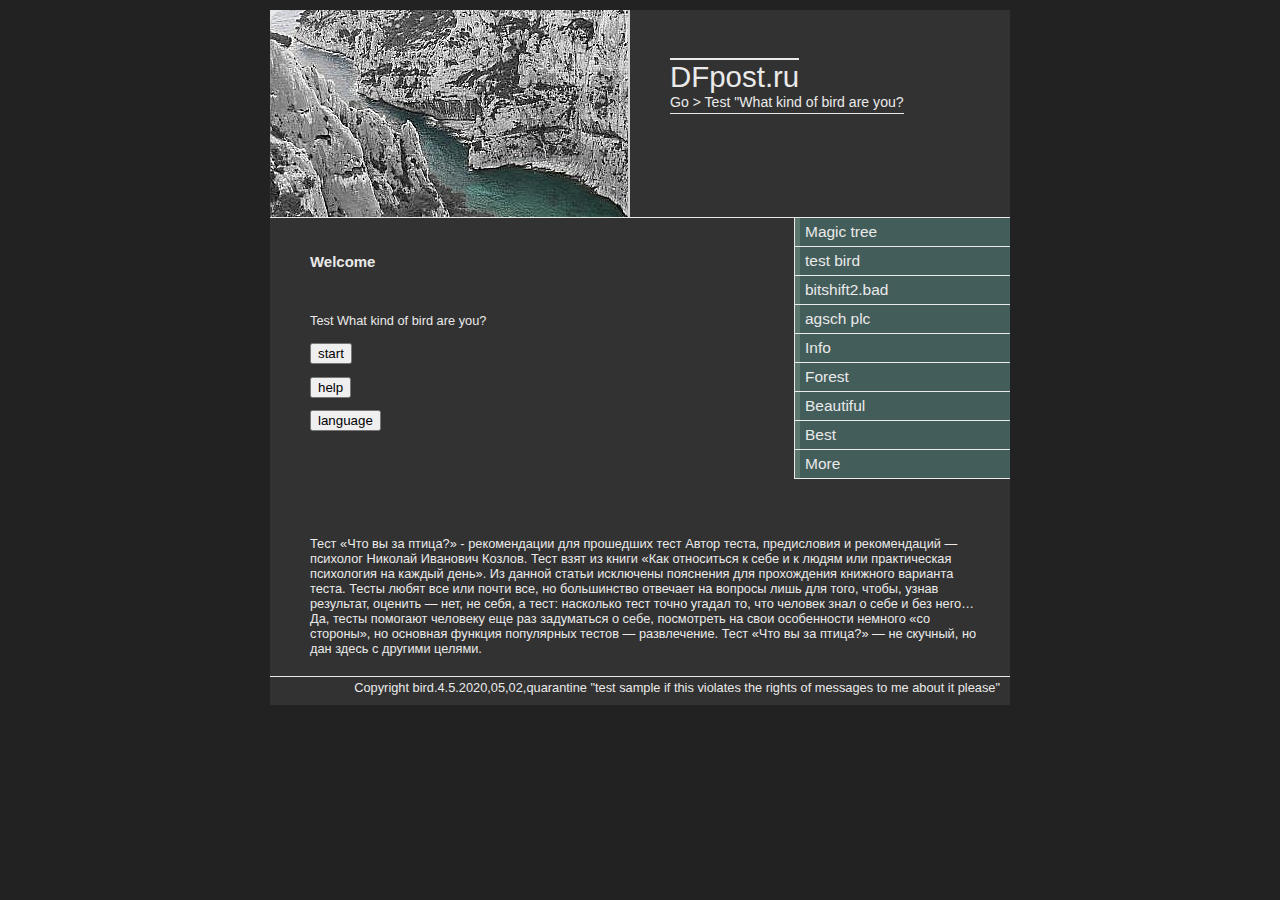
==== commit c138bc48: "Update index.html" ====
--- a/index.html
+++ b/index.html
@@ -1,15 +1,82 @@
-<!DOCTYPE html>
+<!DOCTYPE html PUBLIC "-//W3C//DTD XHTML 1.0 Transitional//EN" "http://www.w3.org/TR/xhtml1/DTD/xhtml1-transitional.dtd">
+
 <html>
-    <head>
-        <title>Test "What kind of bird are you?"</title>
-      <!--  <script src="dex.js"></script>
-        <script src="gol.js"></script>
-        <script src="str.js"></script>
-        <script src="ce.js"></script>-->
-        
-    </head>
-    <body>
-       <p id="b2"><p id="bb2">Go > Test "What kind of bird are you?"</p></p>
+<head>
+	<title>Go > Test "What kind of bird are you?"</title>
+
+	 <meta charset="UTF-8">
+  <!--<label> <input type="radio" name="Name" id="" value="" class=""/> Да </label>
+ <meta name="viewport" content="width=device-width, user-scalable=no, initial-scale=1.0, maximum-scale=1.0, minimum-scale=1.0">
+-->
+	<link rel="stylesheet" href="styles.css" />
+</head>
+
+
+
+
+
+
+
+
+<body>
+
+
+<div class="width=100% height=100% align-left"></div><div class="width=100% height=100% align-left"></div><div class="align-left"></div>
+
+
+	<div class="conteneur">
+		
+		<div class="header">
+			
+
+
+
+<span class="header-title">DFpost.ru
+
+</span><br />
+			<span class="header-title-two">Go > Test "What kind of bird are you?
+
+</span>
+	
+
+
+
+
+
+
+	</div>
+
+		<div class="menu">
+			<ul class="menu-list">
+				<li><a href="tree.html">Magic tree</a></li> 
+				<li><a href="test bird.html">test bird</a></li> 
+				<li><a href="bit shift2.html">bitshift2.bad</a></li> 
+				<li><a href="agsch.html">agsch plc</a></li> 
+				<li><a href="">Info</a></li> 
+				<li><a href="">Forest</a></li> 
+				<li><a href="">Beautiful</a></li> 
+				<li><a href="">Best</a></li> 
+				<li><a href="">More</a></li> 
+			</ul>
+	
+
+
+
+
+
+
+
+
+	</div>
+
+		<div class="centre">
+			<h3>Welcome</h3>
+	
+
+<br>
+
+
+<p id="b2"><p id="bb2">Go > Test "What kind of bird are you?"</p></p>
         <div id="d1"><p id="p1"></p></div>
         <div id="d2"><p id="p2"></p></div>
         <div id="d3"><p id="p3"></p></div>
@@ -23,35 +90,74 @@
         <p id="pp3"></p>
         <p id="pp4"></p>
         <p id="pp5"></p>
-        
-        
-       
+                
         
         <p id="b0"><button id="bb0" onclick="go(8)">go</button></p>
-        <p id="b1"><button id="bb1" onclick="help
-        ()">help</button></p>
-       <button id="bb3" onclick="leng(0)">language</button>
+        <p id="b1"><button id="bb1" onclick="help()">help</button></p>
+       <button id="bb3" onclick="leng()">l</button>
        <script>
            
 //zona input base
-var ru=["Тест «Что вы за птица?»","старт","помощь","язык","голубь","страус","ястреб","нет значку","надоело","далее","ото всех по чуть чуть","между двумя","не так же быстро!","Что показывает тест? С помощью теста вы можете соотнести себя с тремя достаточно разными и яркими личностными портретами, названными условно «Голубь», «Страус» и «Ястреб»."];
-var dex=["вы готовы","Вам 12 лет, вы собираетесь гулять, а мама вдруг заявляет: Уже поздно, никуда не пойдешь. Вы:","В случае разногласий я обычно:","Я представляю себя человеком, который :","Мое отношение к романтической любви:","Если я расстроен, то я:","Если начальник несправедливо раскритиковал мою работу, то:","Если кто-то уколет меня моим недостатком, то я:","Я лучше всего действую, когда я:","Если я закончил какую-то сложную работу, я:","На вечеринках я обычно:","Если кассир или официант недодаст мне сдачу, то я:","Если чувствую, что злюсь, я:","Когда я заболеваю:","Если какой-то человек вызвал мое возмущение, то я предпочту :","Мой девиз, скорее всего, будет:"];
-var gol=["да","очень-очень попросите маму, чтобы пустила, но если она будет настаивать на своем, то останитесь дома.","внимательно прислушиваюсь к чужому мнению и стараюсь найти возможность взаимного согласия;","любит нравиться многим и быть как все;","быть рядом с любимым человеком - величайшее счасьте в жизни;","постараюсь найти кого-нибудь, кто бы меня утешил;","меня это возмутит, я буду активно защищаться;","наверное, разозлюсь и отвечу тем же;","лидер, руководитель команды;","показываю всем, что я уже сделал;","стремлюсь быть в центре всех событий;","не обращу внимания - мелочь этого не стоит.","пытаюсь себя утихомирить.","стараюсь не обращать на это внимания и надеюсь, что это же будут делать и все окружающие.","дать ему понять об этом косвенно, например через других людей.","Тише едешь - дальше будешь"];
-var str=["нет","скажите себе: А я никуда и не хочу идти и останитесь дома.","избегаю бесполезных споров и пытаюсь добиться своего другими путями;","всегда остается самим собой;","это неплохо, но пока от тебя не требуют слишком много и не лезут в душу;","стараюсь не обращать на это внимания;","я огорчусь, но приму то, в чем он прав, и постараюсь эти ошибки исправить.","расстраиваюсь и начинаю оправдываться.","часть команды.","хочу, чтобы меня похвалили.","провожу большую часть времени, помагая хозяивам.","естественно, ее потребую;","выражаю свои чувства и освобожусь от них;","делаюсь раздражительным и нетерпеливым;","выразить свои чувства открыто и в лицо;","Победитель всегда прав;"];
-var soc=["незнаю","скажите: Ничего не поздно, я пойду, хотя мама потом и будет ругаться.","открыто выражаю свою позицию и стараюсь переубедить собеседника.","любит подчинять других своей воле.","это прекрасно, особенно если она дает мне все, что мне нужно.","начинаю злиться и могу разрядиться на окружающих.","меня это заденет, но я постараюсь этого не показывать;","раздражаюсь и молчу, переживаю обиду внутри себя;","сам по себе;","просто перехожу к другому делу;","тихо сижу в углу;","расстроюсь, но промолчу - мне неудобно;","чувствую себя неудобно;","ложусь в постель и жду, что за мной начнут ухаживать;","разрядить свои эмоции в каком-либо постороннем деле или разговоре;","Весь мир любит любящего;"];
-
-var tip=["Вы мягкий и чувствительный человек. Вы нуждаетесь в любви, от нее зависит ваше счастье и безопасность. Вы готовы сделать все для других - и чаще всего делаете то, что втайне сами хотите от окружающих; прямо попросить или потребовать то, что вам нужно, вы редко решаетесь. Чаще играете второстепенные роли, способствуя подъему наверх других, потому что лучше чувствуете себя за троном, а не на нем. Вы страдаете от мелочей, иногда суеверны. Легкий в общении и миролюбивый, часто вы успокаивающе действуете на темпераментных и агрессивных людей. Возможно, вы часто простужаетесь, теряете вещи и кошельки, режете пальцы или травмируетесь другими способами.","Вы человек холодный, расчетливый, осторожный, предпочитаете держаться от всего на расстоянии. Вам некомфортно, если кто-то подходит к вам слишком близко, по возможности ограничиваете физические контакты. Вы предпочитаете ни к чему и ни к кому не привязываться сильно - зачем лишние обязательства, да и разрыв привязанности может быть болезненным. Если вас отвергают - что ж, тем хуже для этого человека. Вы не ждете от людей и жизни слишком многого - поэтому и не бываете слишком разочарованы. Вы считаете, что ни к чему показывать свои эмоции, да и вообще эмоции мешают делать дело.","Вы честолюбивы, решительны и храбры. В любой ситуации вы преследуете свои цели, работаете больше, чем окружающие. В процессе достижения цели вы можете приобрести много врагов, однако это вас не пугает. Вам нужны от других подчинение, преданность, восхищение. Вы стремитесь к совершенству, бескомпромиссны, требуете -все или ничего-. У вас масса энергии, вы прирожденный стратег. Легко критикуете себя и других, однако если критикуют вас, вы плохо это переносите. Мир для вас - поле битвы, на котором вы просто обязаны победить - иначе победят вас."];
-
-var halp=["Тест «Что вы за птица?» - рекомендации для прошедших тест Автор теста, предисловия и рекомендаций — психолог Николай Иванович Козлов. Тест взят из книги <h3>«Как относиться к себе и к людям или практическая психология на каждый день»</h3>. Из данной статьи исключены пояснения для прохождения книжного варианта теста. Тесты любят все или почти все, но большинство отвечает на вопросы лишь для того, чтобы, узнав результат, оценить — нет, не себя, а тест: насколько тест точно угадал то, что человек знал о себе и без него… Да, тесты помогают человеку еще раз задуматься о себе, посмотреть на свои особенности немного «со стороны», но основная функция популярных тестов — развлечение. Тест «Что вы за птица?» — не скучный, но дан здесь с другими целями. Я боюсь, что кто-нибудь начнет воспринимать изложенные выше правила и рекомендации слишком прямолинейно, не соотнеся со своими особенностями и своей личной ситуацией. Тест же помогает понять, что нет общих рекомендаций, что качество, украшающее одного человека, может мешать другому. Ругаться, например, явно нехорошо. Но нескольких людей мне пришлось учить ругаться, потому что они это не умели. А им, в их ситуации, это было необходимо. Итак, Отвечая на вопросы, следует выбрать из трех ответов один. Если у вас есть сомнения, выберите просто наиболее под-ходящий для вас ответ. Тот или иной ответ не говорит о том, что вы лучше или хуже, а просто о том, что вы тот или иной. скопировано Автор: Виктор Губерниев Источник: http://nkozlov.ru/tests_fan/d2715/ © Shkolazhizni.ru"];
-
-var top=["Если вы хотите меняться… Этот тест дает только один из возможных «срезов» вашей личности, но, надеемся, с его помощью вы лучше поняли некоторые свои особенности. Не так важно, какие черты в вас больше выражены — Голубя, Страуса или Ястреба, важно то, что вы еще раз взглянули на себя как бы со стороны. Видимо, не все вас в себе удовлетворяет. Если вы решили меняться, будьте готовы к ситуациям дискомфорта — это неизбежный этап в процессе роста. Согласие на изменение похоже на согласие на операцию: вам будет некоторое время больно, но зато вы освободитесь от старой болезни. Следующие упражнения могут помочь вам освободиться от слабых, нежелательных сторон вашей личности, развить ваши сильные стороны. Вам может показаться, что некоторые задания вырабатывают отрицательные качества: зачем же их тренировать? Тут путаница: вам предлагается выработать умения, а не качества. Качества — это навсегда, а умения — только когда надо. Надо ли уметь «бить»? «Бить» — не надо, а «уметь бить» — бывает очень даже необходимо…"]
-
-
-
-var why=["Что нужно Голубю Диагноз и общие предписания. Вам нужно взрослеть и становиться более самосто-ятельным, начинать жить своей жизнью, зачастую вопреки ожиданиям или просьбам окружающих. Нужно учиться быть человеком для себя, а не человеком для других. Вы имеете право быть самим собой. Вам надо разрешить себе многое из того, что пока для вас внутренне недозволено. Это не значит, что вы должны становиться плохим человеком, но то доброе, которого в вас так много, должно быть надежно защищено. Упражнения: 1. Упражнение «Не-улыбка». Улыбка — это прекрасно, она всегда вас красит. Но вас и «ловят» на улыбку: вы улыбнулись — значит, сказали «Да». А вы уверены, что это всегда самый правильный ответ? Чтобы стать «более свободным» человеком, научитесь не улыбаться в ответ на улыбку, обращенную к вам. Разрешите себе быть и сумрачным, и серьезным. 2. Упражнение «Нет». Вам трудно говорить «Нет» — вы не хотите огорчать человека, ведь он может обидеться или рассердиться на вас. Так вот, вы должны научиться говорить «Нет» спокойно и решительно. Во-первых, вы имеете на это право, во-вторых, такое «Нет» воспринимается нормально. 3. Упражнение «Захват инициативы». Учитесь захватывать инициативу в разговоре и делах. 4. Упражнение «Нестандартные поступки». Вы слишком зависимы от мнений окружающих людей и боитесь выйти за рамки стандартного («как все») поведения. Разрешите себе любые разумные, но нестандартные поступки. На автобусной остановке принято только спокойно стоять, но вам холодно — попрыгайте или сделайте зарядку. Окружающие будут смотреть на вас как на ненормального? — Во-первых, они не правы, а, во-вторых, какое вам дело до их взглядов и оценок? 5. Упражнение «Губа». Если неодобрительные взгляды окружающих выдерживаются вами все-таки с трудом, надо тренировать свою психическую устойчивость. На улице или в транспорте немного приподнимите верхнюю губу, обнажая десны и зубы, и ваше лицо начнет приобретать неприятное выражение. Разрешите себе быть с таким некрасивым, неприятным лицом. Упражнение хорошо тем, что вы здесь можете регулировать «уровень напряжения». Станет тяжело — губу приспустите; а не чувствуете напряжение — приподнимите губу выше… 6. Упражнение «Подарю тебе оценку». Это упражнение облегчит вам и выполнение предыдущих заданий, и сделает вас более внутренне свободным. В жизни и общении учитесь быть не оцениваемыми, а оценивающими. Не ждите, пока оценят вас, — выстреливайте оценкой первым сами. Совершая нестандартные поступки, наблюдайте за разнообразными реакциями окружающих (далеко не все из них будут адекватны и умны). Сделали ошибку и кого-то подвели — не переживайте, а понаблюдайте, как (правильно, нет? умно, нет?) на вашу ошибку отреагирует этот человек. 7. Упражнение «Свобода отрицательных эмоций». Вы боитесь своими неуместными (особенно отрицательными) эмоциями задеть или огорчить окружающих. Это добрая забота, но именно вам нужно от этой боязни избавиться. Какие бы ни были ваши эмоции, вы имеете на них право. Чаще, свободнее выражайте свои отрицательные эмоции в адрес окружающих или просто в пространство. 8. Упражнение «Свобода голоса и мнений». Учитесь говорить громко и уверенно, чаще высказывайтесь категорично. 9. Упражнение «Свобода обвинений». Учитесь в ответ на обвинения не оправдываться, а немедленно переходить в контратаку и встречно обвинять самому. А то и вовсе не ждите, когда начнут нападать на вас: начинайте с обвинений сами. 10. Упражнение «Наведите порядок!». Возьмите себе за правило наводить порядок в магазинах и других службах сервиса, где сервиса пока нет. Разрешите себе делать замечания работникам торговли и службы быта (не важно, будут они эффективны или нет).","Что нужно Страусу Диагноз и общие предписания. Ваша холодность, ухудшающая контакты с людьми и ограничивающая восприятие всех красок мира, — не природная, а лишь следствие вашей боязни связей и переживаний. Да, жить бывает больно, но это еще не повод, чтобы не жить вообще. И то, что было так болезненно в детстве и юности, уже не страшно сейчас. Попробуйте открыть себя миру, и мир откроет себя вам! Ваша главная задача — развивать в себе интерес и внимание к окружаю-щим людям, научиться их лучше понимать и чувствовать. Упражнения: 1. Упражнение «Ассоциации». Это известная игра в компании, когда один выходит, а кого-то загадывают. Отгадчик должен задавать «абстрактные» вопросы (например, «Какая вещь домашнего обихода?»), а отвечающий должен думать о загаданном человеке, стараясь ассоциативно связать с ним свой ответ. 2. Упражнение «Запоминание лиц». Выработайте в себе привычку запоминать лица окружающих вас людей. Посмотрели, закрыли глаза, попробовали восстановить все зримо, в деталях. Не получается, что-то «не видите» — смотрите снова, чтобы запоминание было полным. 3. Упражнение «А как он смеется?» Глядя на лица, постарайтесь зрительно представить: «А как этот человек смеется или плачет? Как он объясняется в любви? Каков он растерянный? Как он хитрит, старается „выкрутиться“? Как он грубит? Ругается? Каков он обиженный? Каким он был в три года (чисто зрительно — видите?) Каким он будет в старости (видите?)» 4. Упражнение «А что это он?» В компании друзей, где идет треп и развлечения, выключитесь из суеты, молча послушайте других и постарайтесь понять: «Почему, зачем вот этот человек говорит или делает это — и так? Чего это он? Он действительно так весел или только прикидывается? Она молчит — интересничает? Он изображает шута — зачем?» 5. Упражнение «Я глазами других». В различных ситуациях и с разными людьми постарайтесь посмотреть на себя глазами вашего собеседника. Какое впечатление вы производите? Что он думает о вас? 6. Упражнение «Сопереживание». В разговоре на личные, трогающие собеседника темы постарайтесь активно и заинтересованно (не внешне, а внут-ренне) слушать его, не перехватывая инициативу и не отклю-чаясь, а сопереживая и пытаясь поставить себя на его место. 7. Упражнение «Перевоплощение». Попробуйте почувствовать себя на месте другого человека. Представьте, что он — это вы. Поставьте (посадите) себя на его место, влезьте в его внешность, проникните в его внутренний мир. Воспроизведите его посадку, походку, мимику, движения. Перевоплотитесь — постарайтесь почувствовать его чувствами и подумать его мыслями. 8. В компаниях чаще вылезайте на роль массовика-затейника. Не получается - учитесь.","Что нужно Ястребу Диагноз и общие предписания. Видя в окружающих врагов, вы невольно превращаете в них даже тех, кто мог бы быть вам другом. Возможных единомышленников вы против их воли превращаете в своих конкурентов. Чтобы этого не происходило, вы должны научиться быть более терпимыми и доброжелательными. Упражнения: 1. Упражнение «Улыбка». Вы должны приучить себя к тому, чтобы обычным выражением вашего лица стала теплая, доброжелательная улыбка. Если ее нет, должна быть готовность к ней. Внутренняя улыбка должна быть всегда. 2. Упражнение «Мир тебе». Первая фраза (внутренняя фраза, установка) при встрече с любым человеком у вас должна быть «Мир тебе!». Подарите ему это всей душой, всем сердцем! Выходя утром из дому, киньте это небу, птицам, деревьям! Какое-нибудь симпатичное дерево можно и обнять. Если с кем-нибудь начинаете спорить или ругаться, каждые 3 минуты вспоминайте и повторяйте: «Мир тебе!» — это поможет вам остановиться. Многим больше нравится (и просто спасает) другая внутренняя фраза, а именно: «Хорошо». Чтобы ни случилось, каждые пять минут говорите себе с внутренней улыбкой: «Хорошо!». На вас кричат — «Хорошо». Вы кричите — тоже «Хорошо». Через какое-то время кричать уже не захочется никому, и в душе станет светло и тепло. 3. Упражнение «Передача инициативы». Чаще передавайте собеседнику инициативу в разговоре. Пусть разговор будет про то, что хочет он, и так, как хочет он. 4. Упражнение «Оценка на себя». Чаще становитесь оцениваемым, а не оценивающим. Как рядом с вами чувствуют себя окружающие? Им уютно от вас и рядом с вами? Если кто-то совершил ошибку, обратите внимание не на этот факт, а на свою реакцию в этой ситуации. 5. Упражнение «Приятный разговор». Если вопрос не слишком принципиальный (кстати, учитесь чаще оценивать его именно так), постарайтесь разговор сделать просто приятным. Прав собеседник или нет, глуп или нет — сделайте так, чтобы ему с вами было хорошо. 6. Упражнение «Облако в штанах». Учитесь говорить меньше, тише, мягче. Старайтесь согласиться, а не возразить. Чаще говорите «Да», а не «Нет». Избегайте категоричных фраз и интонаций. 7. Упражнение «Комплименты и благодарность». Используйте любую удобную возможность, чтобы сказать человеку что-то о нем и о его действиях хорошее. Все, что вам в человеке понравилось, выразите: глазами, улыбкой, и, конечно же, словами. Разрешите себе восхищаться: «Вы сегодня прекрасно выглядите!» «От души спасибо, это просто восхитительно!» Главное, чтобы это было искренне, а это зависит только от вас. 8. Упражнение «Гроза отменяется». Учитесь сдерживать свои отрицательные эмоции. Вам тяжело их сдерживать, а окружающим тяжело их переносить. Учитесь не ругаться. Не слабо целую неделю всем все прощать, принимать с пониманием, не критиковать и не делать замечания, не осуждать, не ругаться? Если неделю слабо, то сколько не слабо? 9. Упражнение «Мудрец». Учитесь мудрости, созерцательному взгляду на жизнь и умению проигрывать. Ваш проигрыш — ваш новый опыт и возможность извлечь из этого урок. Что бы ни произошло, прежде чем негодовать или расстраиваться, спросите себя: «А как бы к этому отнесся мудрый человек?»"];
-var bu=["Что нужно знать Голубю","Что нужно знать Страусу","Что нужно знать Ястребу"];
-var imgs=["http://www.wallquotes.com/sites/default/files/styles/uc_product_full/public/home0035-01.png"];
-
+var len=["Test What kind of bird are you?","start","help","language","dove","ostrich","hawk","no icon","tired","next","from everyone a little bit","between two"," not so fast!"," What does the test show? With the help of the test, you can relate yourself to three quite different and bright personal portraits, called conditionally Dove","Ostrich and Hawk"];
+
+
+
+ 
+
+var den=["are you ready?","You are 12 years old, you are going for a walk, and my mother suddenly says: it Is late, you will not go anywhere. You:?","In case of disagreement, I usually:?","I imagine myself as a person who :?", "My attitude to romantic love:?","If I'm upset, I:?", "If the boss unfairly criticized my work, then:?", "If someone pricks me with my fault, then I:?","I perform best when I:","If I have finished some difficult work, I:?","at parties, I usually:?", "If the cashier or waiter does not give me change, I will:?","If I feel angry, I:?","When I get sick:?","If some person has caused my indignation, I prefer :?", "My motto is likely to be:"];
+
+var gen=["Yes","very-very ask mom to let him go, but if she insist, then stay at home.","listen carefully to the opinions of others and try to find a way of mutual consent;","loves to please many and be all like;","to be with the one you love is the greatest schaste in life;","try to find someone who'd comfort me;","I will disturb, I will actively defend;","this is probably gonna get pissed and respond in kind;","leader, team principal;","show everyone what I have done;","strive to be at the center of all events;","do not pay attention - a trifle is not worth it.","trying to calm down.","try not to pay attention to it and hope that it will do and all around.","to let him know about it indirectly, such as through other people.","Keep it coming"];
+
+
+
+var sen=["no"," tell yourself: And I never want to go and stay at home.","avoid useless disputes and trying to get his in other ways;","always remains himself;","that's nice, but is you do not require too much and not climb into the soul;","try not to pay attention to it;","I am upset, but I'll take what he's right, and try to correct these mistakes.","I get upset and start making excuses.", " part of the team.", "I want to be praised.","I spend most of my time helping my hosts.", " naturally, I will demand it;","I Express my feelings and get rid of them;","I become irritable and impatient;", " Express my feelings openly and to my face;","The winner is always right;"];
+
+
+
+var cen=["I don't know","tell me: It's not too late, I'll go, although the mother then will swear.","openly Express their views and try to convince the interlocutor.","likes to subjugate others to his will.","that's fine, especially if it gives me everything I need.","getting angry and can wear on others.","me it would hurt, but I'll try not to show it;","get annoyed and keep quiet about the offense inside;","by himself;","just turn to another thing;","sit quietly in the corner;","upset, but say nothing - I feel uncomfortable;","feel uncomfortable;","go to bed and expect that I will begin to care;","to discharge their emotions in any outside business or conversation;","The whole world loves loving;"]
+
+
+
+
+var ten=["You are a soft and sensitive person. You need love, and your happiness and security depend on it. You are ready to do anything for others - and most often do what you secretly want from others; you rarely decide to ask or demand what you need directly. More often you play secondary roles, contributing to the rise of others, because you feel better behind the throne, not on it. You suffer from small things, sometimes superstitious. Easy to communicate and peaceful, you often have a calming effect on temperamental and aggressive people. Perhaps you often catch a cold, lose things and purses, cut your fingers or injure yourself in other ways.", " You are a cold, calculating, cautious person, prefer to keep your distance from everything. You are uncomfortable if someone comes too close to you, if possible, limit physical contact. You prefer not to get attached to anything or anyone very much - there is no need for extra obligations, and the break of attachment can be painful. If you are rejected - well, so much the worse for this person. You don't expect too much from people and life - so you don't get too disappointed. You believe that there is no need to show your emotions, and in General, emotions interfere with doing business.", "You are ambitious, determined and brave. In any situation, you pursue your goals, work harder than others. In the process of achieving the goal, you can acquire a lot of enemies, but this does not frighten you. You need submission, loyalty, and admiration from others. You strive for perfection, are uncompromising, and demand everything or nothing. You have a lot of energy, you are a natural strategist. It is easy to criticize yourself and others, but if you are criticized, you do not take it well. The world for you is a battleground on which you simply have to win - otherwise you will be defeated."];
+
+var hhen=["Test What kind of bird are you?» - recommendations for those who passed the test the Author of the test, Foreword and recommendations-psychologist Nikolai Ivanovich Kozlov. The test is taken from the book   how to treat yourself and people or practical psychology for every day'. Explanations for passing the book version of the test are excluded from this article. Tests are loved by everyone or almost everyone, but most people answer questions only in order to find out the result and evaluate — no, not themselves, but the test: how accurately the test guessed what a person knew about themselves and without it... Yes, tests help a person to think about themselves again, look at their features a little from the outside, but the main function of popular tests is entertainment. Test What kind of bird are you?» — not boring, but Dan is here for other purposes. I am afraid that someone will start to perceive the above rules and recommendations too directly, without relating to their own characteristics and their personal situation. The test also helps you understand that there are no General recommendations, that the quality that adorns one person may interfere with another. Swearing, for example, is clearly not good. But I had to teach a few people to swear because they couldn't. And they, in their situation, needed it. So, when Answering questions, you should choose one of the three answers. If you have any doubts, just choose the answer that suits you best. This or that answer does not say that you are better or worse, but simply that you are one or the other. copied by the Author: Viktor Guberniev Source: http://nkozlov.ru/tests_fan/d2715/ © Shkolazhizni.ru"]
+
+var oen=["If you want to change… This test gives only one possible cross-section of your personality, but we hope that it will help you better understand some of your characteristics. It is not so important which features are more pronounced in you — a Dove, an Ostrich or a Hawk, it is important that you once again look at yourself as if from the outside. Apparently, you are not satisfied with everything in yourself. If you decide to change, be prepared for situations of discomfort — this is an inevitable stage in the growth process. Agreeing to change is like agreeing to an operation: you will be in pain for a while, but you will be free of the old disease. The following exercises can help you get rid of the weak, undesirable sides of your personality, develop your strengths. You may think that some tasks develop negative qualities: why train them? There is confusion: you are asked to develop skills, not qualities. Qualities are forever, and skills are only when needed. Should I be able to beat? To beat is not necessary, but to be able to beat is sometimes very necessary…"]
+
+
+
+var wen=["What the Pigeon needs is a Diagnosis and General prescriptions. You need to grow up and become more independent, start living your own life, often against the expectations or requests of others. You need to learn to be a person for yourself, not a person for others. You have the right to be yourself. You need to allow yourself a lot of things that are still internally forbidden for you. This does not mean that you should become a bad person, but the good that is so much in you should be protected. Exercises: 1. Exercise No-smile. A smile is beautiful, it always makes you beautiful. But you are also caught on a smile: you smiled-so you said Yes. Are you sure that this is always the correct answer? To become a freer person, learn not to smile in response to a smile addressed to you. Allow yourself to be both gloomy and serious. 2. Exercise No. It is difficult for you to say No — you do not want to upset the person, because he may be offended or angry with you. Now, you must learn to say No calmly and decisively. First, you have the right to do this, and second, such a No is perceived normally. 3. Exercise Capture the initiative. Learn to take the initiative in conversation and business. 4. Exercise non-Standard actions. You are too dependent on the opinions of others and are afraid to go beyond the standard (like everyone) behavior. Allow yourself any reasonable but unconventional actions. At the bus stop, it is customary only to stand quietly, but you are cold — jump or do exercises. Will people look at you as if you're crazy? — Firstly, they are wrong, and secondly, what do you care about their views and assessments? 5. Exercise Is Lip. If the disapproving views of others are maintained by you still with difficulty, you need to train your mental stability. On the street or in transport, lift your upper lip slightly, exposing your gums and teeth, and your face will begin to acquire an unpleasant expression. Allow yourself to be with such an ugly, unpleasant face. The exercise is good because you can adjust the tension levelhere. If it becomes difficult, lower your lip; if you don't feel any tension, lift your lip higher... 6. Exercise I Will give you an assessment. This exercise will make it easier for you to complete the previous tasks, and will make you more internally free. In life and communication, learn not to be evaluated, but to evaluate. Don't wait for them to evaluate you — shoot the rating first yourself. When performing non-standard actions, observe the various reactions of others (not all of them will be adequate and smart). Made a mistake and let someone down — do not worry, but watch how (right, no? smart, no?) this person will respond to your mistake. 7. Exercise Freedom of negative emotions. You are afraid to hurt or upset others with your inappropriate (especially negative) emotions. This is a kind concern, but it is you who need to get rid of this fear. Whatever your emotions are, you have a right to them. More often, more freely Express your negative emotions to others or just to space. 8. Exercise Freedom of voice and opinion. Learn to speak loudly and confidently, often Express yourself categorically. 9. Exercise Freedom of accusation. Learn not to justify yourself in response to accusations, but to immediately launch a counterattack and counter-accuse yourself. Or don't wait for people to start attacking you: start with the accusations yourself. 10. Exercise  Restore order!. Make it a rule to restore order in stores and other service services where the service is not yet available. Allow yourself to make comments to employees of trade and household services (it does not matter whether they are effective or not).", "What the Ostrich needs a Diagnosis and General prescriptions. Your coldness, which worsens contacts with people and restricts the perception of all the colors of the world, is not natural, but only the result of your fear of connections and experiences. Yes, it can be painful to live, but this is not a reason not to live at all. And what was so painful in childhood and youth is no longer terrible now. Try to open yourself to the world, and the world will open itself to you! Your main task is to develop interest and attention to people around you, learn to better understand and feel them. Exercises: 1. Exercise Associations. This is a well-known game in the company, when one goes out, and someone makes a guess. The guesser should ask abstract questions (for example, What is the household item?), and the responder should think about the riddled person, trying to associate their answer with it. 2. Exercise Remembering faces. Develop the habit of remembering the faces of people around you. We looked, closed our eyes, and tried to reconstruct everything visibly, in detail. If you can't see something, then look again so that the memory is complete. 3. Exercise How does he laugh?» Looking at the faces, try to visualize: How does this person laugh or cry? How is it explained in love? How confused is he? How does he cheat, try to get out? How rude is he? Swearing? How is he offended? What he was like when he was three years old (just visually-see?) What will it be like in old age (see?) 4. Exercise What is it?» In the company of friends, where there is chatter and entertainment, switch off from the fuss, listen to others in silence and try to understand: Why, why does this person say or do this — and so on? What is he doing? Is he really that cheerful, or is he just pretending to be? Is she silent or interested? He portrays a jester — why? 5. Exercise I am through the eyes of others. In different situations and with different people, try to look at yourself through the eyes of your interlocutor. What impression do you make? What does he think of you? 6. The Exercise Of Empathy. In a conversation on personal topics that touch the interlocutor, try to actively and interestedly (not externally, but internally) listen to him, not taking the initiative and not rejecting, but empathizing and trying to put yourself in his place. 7. The Exercise Of Reincarnation. Try to feel yourself in the other person's place. Imagine that he is you. Put yourself in his place, get into his appearance, get into his inner world. Reproduce his landing, gait, facial expressions, movements. Reincarnate-try to feel his feelings and think his thoughts. 8. in companies, more often get out on the role of a mass entertainer. It doesn't work - уч learn.","What the Hawk needs Diagnosis and General prescriptions. When you see enemies around you, you can't help turning even those who might have been your friends into them. You turn potential like-minded people into your competitors against their will. To prevent this from happening, you must learn to be more tolerant and friendly. Exercises: 1. Exercise Smile. You have to accustom himself to the fact that the usual expression on your face was warm, friendly smile. If it is not there, you must be ready for it. There should always be an inner smile. 2. Exercise Peace to you. The first phrase (internal phrase, setting) when meeting with any person you should have  Peace be with you!. Give it to him with all your heart and soul! Leaving the house in the morning, throw it to the sky, birds, trees! You can hug a nice tree. If you start arguing or swearing with someone, remember and repeat every 3 minutes: Peace be with you! - this will help you stop. Many people prefer (and just save) another internal phrase, namely: Good. Whatever happens, every five minutes, say to yourself with an inner smile: Good!. You are shouted at - Good. You shout Goodtoo. After a while, no one will want to scream anymore, and the shower will become light and warm. 3. Exercise Transfer of initiative. More often, give the other person the initiative in the conversation. Let the conversation be about what he wants, and how he wants it. 4. Exercise self-Assessment. More often you become the evaluator, not the evaluator. How do others feel around you? Are they comfortable with you and around you? If someone made a mistake, pay attention not to this fact, but to your reaction in this situation. 5. Exercise Pleasant conversation. If the question is not too fundamental (by the way, learn to evaluate it this way more often), try to make the conversation just pleasant. Whether the other person is right or wrong, stupid or not-make it so that they feel good with you. 6. Exercise Cloud in your pants. Learn to speak less, quieter, and softer. Try to agree and not to argue. Say Yes more often than No. Avoid categorical phrases and intonations. 7. Exercise Compliments and gratitude. Use any convenient opportunity to tell a person something good about them and their actions. All that you like about a person, Express it with your eyes, smile, and, of course, words. Allow yourself to admire: You look great today!» Thank you from the bottom of my heart, this is just amazing!» The main thing is that it is sincere, and it depends only on you. 8. Exercise Thunderstorm canceled. Learn to control your negative emotions. It's hard for you to contain them, and it's hard for others to bear them. Learn not to swear. Is it not weak to forgive everyone for a whole week, accept everything with understanding, do not criticize or make comments, do not condemn, do not swear? If a week is weak, how much is not weak? 9. Exercise Wise Man. Learn wisdom, a contemplative view of life, and the ability to lose. Your loss is your new experience and an opportunity to learn from it. Whatever happens, before you get angry or upset, ask yourself, How would a wise person feel about this?»"];
+var ben=["What the Dove needs to know", "what the Ostrich needs to know","What the Hawk needs to know"];
+var imgs=["https://github.com/DFpost7/DFpost7.github.io/raw/master/Screenshot_20191211-122853.png","https://github.com/DFpost7/DFpost7.github.io/raw/master/Screenshot_20191216-213456.png","https://github.com/DFpost7/DFpost7.github.io/raw/master/Screenshot_20191216-214345.png","https://github.com/DFpost7/DFpost7.github.io/raw/master/Screenshot_20191217-222854.png","https://github.com/DFpost7/DFpost7.github.io/raw/master/Screenshot_20191218-094920.png","https://github.com/DFpost7/DFpost7.github.io/raw/master/Screenshot_20191226-220503.png","https://github.com/DFpost7/DFpost7.github.io/raw/master/Screenshot_20191229-005427.png"];
+//temporary replacement of regional pictures, screenshots from the summer game
+
+var lru=["Тест «Что вы за птица?»","старт","помощь","язык","голубь","страус","ястреб","нет значку","надоело","далее","ото всех по чуть чуть","между двумя","не так же быстро!","Что показывает тест? С помощью теста вы можете соотнести себя с тремя достаточно разными и яркими личностными портретами, названными условно «Голубь», «Страус» и «Ястреб»."];
+var dru=["вы готовы","Вам 12 лет, вы собираетесь гулять, а мама вдруг заявляет: Уже поздно, никуда не пойдешь. Вы:","В случае разногласий я обычно:","Я представляю себя человеком, который :","Мое отношение к романтической любви:","Если я расстроен, то я:","Если начальник несправедливо раскритиковал мою работу, то:","Если кто-то уколет меня моим недостатком, то я:","Я лучше всего действую, когда я:","Если я закончил какую-то сложную работу, я:","На вечеринках я обычно:","Если кассир или официант недодаст мне сдачу, то я:","Если чувствую, что злюсь, я:","Когда я заболеваю:","Если какой-то человек вызвал мое возмущение, то я предпочту :","Мой девиз, скорее всего, будет:"];
+var gru=["да","очень-очень попросите маму, чтобы пустила, но если она будет настаивать на своем, то останитесь дома.","внимательно прислушиваюсь к чужому мнению и стараюсь найти возможность взаимного согласия;","любит нравиться многим и быть как все;","быть рядом с любимым человеком - величайшее счасьте в жизни;","постараюсь найти кого-нибудь, кто бы меня утешил;","меня это возмутит, я буду активно защищаться;","наверное, разозлюсь и отвечу тем же;","лидер, руководитель команды;","показываю всем, что я уже сделал;","стремлюсь быть в центре всех событий;","не обращу внимания - мелочь этого не стоит.","пытаюсь себя утихомирить.","стараюсь не обращать на это внимания и надеюсь, что это же будут делать и все окружающие.","дать ему понять об этом косвенно, например через других людей.","Тише едешь - дальше будешь"];
+var sru=["нет","скажите себе: А я никуда и не хочу идти и останитесь дома.","избегаю бесполезных споров и пытаюсь добиться своего другими путями;","всегда остается самим собой;","это неплохо, но пока от тебя не требуют слишком много и не лезут в душу;","стараюсь не обращать на это внимания;","я огорчусь, но приму то, в чем он прав, и постараюсь эти ошибки исправить.","расстраиваюсь и начинаю оправдываться.","часть команды.","хочу, чтобы меня похвалили.","провожу большую часть времени, помагая хозяивам.","естественно, ее потребую;","выражаю свои чувства и освобожусь от них;","делаюсь раздражительным и нетерпеливым;","выразить свои чувства открыто и в лицо;","Победитель всегда прав;"];
+var cru=["незнаю","скажите: Ничего не поздно, я пойду, хотя мама потом и будет ругаться.","открыто выражаю свою позицию и стараюсь переубедить собеседника.","любит подчинять других своей воле.","это прекрасно, особенно если она дает мне все, что мне нужно.","начинаю злиться и могу разрядиться на окружающих.","меня это заденет, но я постараюсь этого не показывать;","раздражаюсь и молчу, переживаю обиду внутри себя;","сам по себе;","просто перехожу к другому делу;","тихо сижу в углу;","расстроюсь, но промолчу - мне неудобно;","чувствую себя неудобно;","ложусь в постель и жду, что за мной начнут ухаживать;","разрядить свои эмоции в каком-либо постороннем деле или разговоре;","Весь мир любит любящего;"];
+
+var tru=["Вы мягкий и чувствительный человек. Вы нуждаетесь в любви, от нее зависит ваше счастье и безопасность. Вы готовы сделать все для других - и чаще всего делаете то, что втайне сами хотите от окружающих; прямо попросить или потребовать то, что вам нужно, вы редко решаетесь. Чаще играете второстепенные роли, способствуя подъему наверх других, потому что лучше чувствуете себя за троном, а не на нем. Вы страдаете от мелочей, иногда суеверны. Легкий в общении и миролюбивый, часто вы успокаивающе действуете на темпераментных и агрессивных людей. Возможно, вы часто простужаетесь, теряете вещи и кошельки, режете пальцы или травмируетесь другими способами.","Вы человек холодный, расчетливый, осторожный, предпочитаете держаться от всего на расстоянии. Вам некомфортно, если кто-то подходит к вам слишком близко, по возможности ограничиваете физические контакты. Вы предпочитаете ни к чему и ни к кому не привязываться сильно - зачем лишние обязательства, да и разрыв привязанности может быть болезненным. Если вас отвергают - что ж, тем хуже для этого человека. Вы не ждете от людей и жизни слишком многого - поэтому и не бываете слишком разочарованы. Вы считаете, что ни к чему показывать свои эмоции, да и вообще эмоции мешают делать дело.","Вы честолюбивы, решительны и храбры. В любой ситуации вы преследуете свои цели, работаете больше, чем окружающие. В процессе достижения цели вы можете приобрести много врагов, однако это вас не пугает. Вам нужны от других подчинение, преданность, восхищение. Вы стремитесь к совершенству, бескомпромиссны, требуете -все или ничего-. У вас масса энергии, вы прирожденный стратег. Легко критикуете себя и других, однако если критикуют вас, вы плохо это переносите. Мир для вас - поле битвы, на котором вы просто обязаны победить - иначе победят вас."];
+
+var hhru=["Тест «Что вы за птица?» - рекомендации для прошедших тест Автор теста, предисловия и рекомендаций — психолог Николай Иванович Козлов. Тест взят из книги «Как относиться к себе и к людям или практическая психология на каждый день». Из данной статьи исключены пояснения для прохождения книжного варианта теста. Тесты любят все или почти все, но большинство отвечает на вопросы лишь для того, чтобы, узнав результат, оценить — нет, не себя, а тест: насколько тест точно угадал то, что человек знал о себе и без него… Да, тесты помогают человеку еще раз задуматься о себе, посмотреть на свои особенности немного «со стороны», но основная функция популярных тестов — развлечение. Тест «Что вы за птица?» — не скучный, но дан здесь с другими целями. Я боюсь, что кто-нибудь начнет воспринимать изложенные выше правила и рекомендации слишком прямолинейно, не соотнеся со своими особенностями и своей личной ситуацией. Тест же помогает понять, что нет общих рекомендаций, что качество, украшающее одного человека, может мешать другому. Ругаться, например, явно нехорошо. Но нескольких людей мне пришлось учить ругаться, потому что они это не умели. А им, в их ситуации, это было необходимо. Итак, Отвечая на вопросы, следует выбрать из трех ответов один. Если у вас есть сомнения, выберите просто наиболее под-ходящий для вас ответ. Тот или иной ответ не говорит о том, что вы лучше или хуже, а просто о том, что вы тот или иной. скопировано Автор: Виктор Губерниев Источник: http://nkozlov.ru/tests_fan/d2715/ © Shkolazhizni.ru"];
+
+var oru=["Если вы хотите меняться… Этот тест дает только один из возможных «срезов» вашей личности, но, надеемся, с его помощью вы лучше поняли некоторые свои особенности. Не так важно, какие черты в вас больше выражены — Голубя, Страуса или Ястреба, важно то, что вы еще раз взглянули на себя как бы со стороны. Видимо, не все вас в себе удовлетворяет. Если вы решили меняться, будьте готовы к ситуациям дискомфорта — это неизбежный этап в процессе роста. Согласие на изменение похоже на согласие на операцию: вам будет некоторое время больно, но зато вы освободитесь от старой болезни. Следующие упражнения могут помочь вам освободиться от слабых, нежелательных сторон вашей личности, развить ваши сильные стороны. Вам может показаться, что некоторые задания вырабатывают отрицательные качества: зачем же их тренировать? Тут путаница: вам предлагается выработать умения, а не качества. Качества — это навсегда, а умения — только когда надо. Надо ли уметь «бить»? «Бить» — не надо, а «уметь бить» — бывает очень даже необходимо…"]
+
+
+
+var wru=["Что нужно Голубю Диагноз и общие предписания. Вам нужно взрослеть и становиться более самосто-ятельным, начинать жить своей жизнью, зачастую вопреки ожиданиям или просьбам окружающих. Нужно учиться быть человеком для себя, а не человеком для других. Вы имеете право быть самим собой. Вам надо разрешить себе многое из того, что пока для вас внутренне недозволено. Это не значит, что вы должны становиться плохим человеком, но то доброе, которого в вас так много, должно быть надежно защищено. Упражнения: 1. Упражнение «Не-улыбка». Улыбка — это прекрасно, она всегда вас красит. Но вас и «ловят» на улыбку: вы улыбнулись — значит, сказали «Да». А вы уверены, что это всегда самый правильный ответ? Чтобы стать «более свободным» человеком, научитесь не улыбаться в ответ на улыбку, обращенную к вам. Разрешите себе быть и сумрачным, и серьезным. 2. Упражнение «Нет». Вам трудно говорить «Нет» — вы не хотите огорчать человека, ведь он может обидеться или рассердиться на вас. Так вот, вы должны научиться говорить «Нет» спокойно и решительно. Во-первых, вы имеете на это право, во-вторых, такое «Нет» воспринимается нормально. 3. Упражнение «Захват инициативы». Учитесь захватывать инициативу в разговоре и делах. 4. Упражнение «Нестандартные поступки». Вы слишком зависимы от мнений окружающих людей и боитесь выйти за рамки стандартного («как все») поведения. Разрешите себе любые разумные, но нестандартные поступки. На автобусной остановке принято только спокойно стоять, но вам холодно — попрыгайте или сделайте зарядку. Окружающие будут смотреть на вас как на ненормального? — Во-первых, они не правы, а, во-вторых, какое вам дело до их взглядов и оценок? 5. Упражнение «Губа». Если неодобрительные взгляды окружающих выдерживаются вами все-таки с трудом, надо тренировать свою психическую устойчивость. На улице или в транспорте немного приподнимите верхнюю губу, обнажая десны и зубы, и ваше лицо начнет приобретать неприятное выражение. Разрешите себе быть с таким некрасивым, неприятным лицом. Упражнение хорошо тем, что вы здесь можете регулировать «уровень напряжения». Станет тяжело — губу приспустите; а не чувствуете напряжение — приподнимите губу выше… 6. Упражнение «Подарю тебе оценку». Это упражнение облегчит вам и выполнение предыдущих заданий, и сделает вас более внутренне свободным. В жизни и общении учитесь быть не оцениваемыми, а оценивающими. Не ждите, пока оценят вас, — выстреливайте оценкой первым сами. Совершая нестандартные поступки, наблюдайте за разнообразными реакциями окружающих (далеко не все из них будут адекватны и умны). Сделали ошибку и кого-то подвели — не переживайте, а понаблюдайте, как (правильно, нет? умно, нет?) на вашу ошибку отреагирует этот человек. 7. Упражнение «Свобода отрицательных эмоций». Вы боитесь своими неуместными (особенно отрицательными) эмоциями задеть или огорчить окружающих. Это добрая забота, но именно вам нужно от этой боязни избавиться. Какие бы ни были ваши эмоции, вы имеете на них право. Чаще, свободнее выражайте свои отрицательные эмоции в адрес окружающих или просто в пространство. 8. Упражнение «Свобода голоса и мнений». Учитесь говорить громко и уверенно, чаще высказывайтесь категорично. 9. Упражнение «Свобода обвинений». Учитесь в ответ на обвинения не оправдываться, а немедленно переходить в контратаку и встречно обвинять самому. А то и вовсе не ждите, когда начнут нападать на вас: начинайте с обвинений сами. 10. Упражнение «Наведите порядок!». Возьмите себе за правило наводить порядок в магазинах и других службах сервиса, где сервиса пока нет. Разрешите себе делать замечания работникам торговли и службы быта (не важно, будут они эффективны или нет).","Что нужно Страусу Диагноз и общие предписания. Ваша холодность, ухудшающая контакты с людьми и ограничивающая восприятие всех красок мира, — не природная, а лишь следствие вашей боязни связей и переживаний. Да, жить бывает больно, но это еще не повод, чтобы не жить вообще. И то, что было так болезненно в детстве и юности, уже не страшно сейчас. Попробуйте открыть себя миру, и мир откроет себя вам! Ваша главная задача — развивать в себе интерес и внимание к окружаю-щим людям, научиться их лучше понимать и чувствовать. Упражнения: 1. Упражнение «Ассоциации». Это известная игра в компании, когда один выходит, а кого-то загадывают. Отгадчик должен задавать «абстрактные» вопросы (например, «Какая вещь домашнего обихода?»), а отвечающий должен думать о загаданном человеке, стараясь ассоциативно связать с ним свой ответ. 2. Упражнение «Запоминание лиц». Выработайте в себе привычку запоминать лица окружающих вас людей. Посмотрели, закрыли глаза, попробовали восстановить все зримо, в деталях. Не получается, что-то «не видите» — смотрите снова, чтобы запоминание было полным. 3. Упражнение «А как он смеется?» Глядя на лица, постарайтесь зрительно представить: «А как этот человек смеется или плачет? Как он объясняется в любви? Каков он растерянный? Как он хитрит, старается „выкрутиться“? Как он грубит? Ругается? Каков он обиженный? Каким он был в три года (чисто зрительно — видите?) Каким он будет в старости (видите?)» 4. Упражнение «А что это он?» В компании друзей, где идет треп и развлечения, выключитесь из суеты, молча послушайте других и постарайтесь понять: «Почему, зачем вот этот человек говорит или делает это — и так? Чего это он? Он действительно так весел или только прикидывается? Она молчит — интересничает? Он изображает шута — зачем?» 5. Упражнение «Я глазами других». В различных ситуациях и с разными людьми постарайтесь посмотреть на себя глазами вашего собеседника. Какое впечатление вы производите? Что он думает о вас? 6. Упражнение «Сопереживание». В разговоре на личные, трогающие собеседника темы постарайтесь активно и заинтересованно (не внешне, а внут-ренне) слушать его, не перехватывая инициативу и не отклю-чаясь, а сопереживая и пытаясь поставить себя на его место. 7. Упражнение «Перевоплощение». Попробуйте почувствовать себя на месте другого человека. Представьте, что он — это вы. Поставьте (посадите) себя на его место, влезьте в его внешность, проникните в его внутренний мир. Воспроизведите его посадку, походку, мимику, движения. Перевоплотитесь — постарайтесь почувствовать его чувствами и подумать его мыслями. 8. В компаниях чаще вылезайте на роль массовика-затейника. Не получается - учитесь.","Что нужно Ястребу Диагноз и общие предписания. Видя в окружающих врагов, вы невольно превращаете в них даже тех, кто мог бы быть вам другом. Возможных единомышленников вы против их воли превращаете в своих конкурентов. Чтобы этого не происходило, вы должны научиться быть более терпимыми и доброжелательными. Упражнения: 1. Упражнение «Улыбка». Вы должны приучить себя к тому, чтобы обычным выражением вашего лица стала теплая, доброжелательная улыбка. Если ее нет, должна быть готовность к ней. Внутренняя улыбка должна быть всегда. 2. Упражнение «Мир тебе». Первая фраза (внутренняя фраза, установка) при встрече с любым человеком у вас должна быть «Мир тебе!». Подарите ему это всей душой, всем сердцем! Выходя утром из дому, киньте это небу, птицам, деревьям! Какое-нибудь симпатичное дерево можно и обнять. Если с кем-нибудь начинаете спорить или ругаться, каждые 3 минуты вспоминайте и повторяйте: «Мир тебе!» — это поможет вам остановиться. Многим больше нравится (и просто спасает) другая внутренняя фраза, а именно: «Хорошо». Чтобы ни случилось, каждые пять минут говорите себе с внутренней улыбкой: «Хорошо!». На вас кричат — «Хорошо». Вы кричите — тоже «Хорошо». Через какое-то время кричать уже не захочется никому, и в душе станет светло и тепло. 3. Упражнение «Передача инициативы». Чаще передавайте собеседнику инициативу в разговоре. Пусть разговор будет про то, что хочет он, и так, как хочет он. 4. Упражнение «Оценка на себя». Чаще становитесь оцениваемым, а не оценивающим. Как рядом с вами чувствуют себя окружающие? Им уютно от вас и рядом с вами? Если кто-то совершил ошибку, обратите внимание не на этот факт, а на свою реакцию в этой ситуации. 5. Упражнение «Приятный разговор». Если вопрос не слишком принципиальный (кстати, учитесь чаще оценивать его именно так), постарайтесь разговор сделать просто приятным. Прав собеседник или нет, глуп или нет — сделайте так, чтобы ему с вами было хорошо. 6. Упражнение «Облако в штанах». Учитесь говорить меньше, тише, мягче. Старайтесь согласиться, а не возразить. Чаще говорите «Да», а не «Нет». Избегайте категоричных фраз и интонаций. 7. Упражнение «Комплименты и благодарность». Используйте любую удобную возможность, чтобы сказать человеку что-то о нем и о его действиях хорошее. Все, что вам в человеке понравилось, выразите: глазами, улыбкой, и, конечно же, словами. Разрешите себе восхищаться: «Вы сегодня прекрасно выглядите!» «От души спасибо, это просто восхитительно!» Главное, чтобы это было искренне, а это зависит только от вас. 8. Упражнение «Гроза отменяется». Учитесь сдерживать свои отрицательные эмоции. Вам тяжело их сдерживать, а окружающим тяжело их переносить. Учитесь не ругаться. Не слабо целую неделю всем все прощать, принимать с пониманием, не критиковать и не делать замечания, не осуждать, не ругаться? Если неделю слабо, то сколько не слабо? 9. Упражнение «Мудрец». Учитесь мудрости, созерцательному взгляду на жизнь и умению проигрывать. Ваш проигрыш — ваш новый опыт и возможность извлечь из этого урок. Что бы ни произошло, прежде чем негодовать или расстраиваться, спросите себя: «А как бы к этому отнесся мудрый человек?»"];
+var bru=["Что нужно знать Голубю","Что нужно знать Страусу","Что нужно знать Ястребу"];
+
+
+
+
+
+   
+
+
+
+//leng(0);
 
 
 var hh="<h3>";
@@ -65,25 +171,70 @@
 var ser=4, vb="bb";
 var ha=0, hb=0, hc=0, turnip=0, john=5, o=0,k=0;
 var zer=0;
-var on=2;
+var on=2,pb=0;
 var mi=1;
+var  ru=[],dex=[],gol=[],str=[],soc=[],tip=[],help=[],top=[],why=[],bu=[];//img=[]; 
 window.onload = function(){
 leng(0)//defolt language
 //l("ru")
 //cn()
+//zz()
 }; 
 
 function leng(a){
-    if(a==0){
+    if(pb==0){
+    pb++
+    sse(pb)
+}else{
+	pb--
+	see(pb)
+}
+    let oo=confirm("My first {renjs} engine, for tests😊🤗💡, easy🥃. So far this is just a sketch of pieces of code therefore appreciate its flaws! please😊😽🤔this will help me assemble a ready-made constructor, if you are Russian then press yes*")
+    oo ? sse(0) : sse(1)
         lang=ru;
         doc("bb2",lang[0]);
         doc("bb0",lang[1]);
         doc("bb1",lang[2]);
         doc("bb3",lang[3]);
        // alert(lang)
-    }
-    
-}
+   // }
+    
+}
+
+function sse(lx){
+    if(lx==0){//russia            
+    ru=lru
+    dex=dru
+    gol=gru
+    str=sru
+    soc=cru
+    tip=tru
+    help=hhru
+    top=oru
+    why=wru
+    bu=bru
+    //img=iru
+    }
+    if(lx==1){//english            
+    ru=len
+    dex=den
+    gol=gen
+    str=sen
+    soc=cen
+    tip=ten
+    help=hhen
+    top=oen
+    why=wen
+    bu=ben
+    //img=ien
+    }
+    
+}
+
+
+
+
+
 
 function d(){
     
@@ -343,10 +494,10 @@
        if(df[zer]==df[mi]){    //dublicaty       
            if(df[on]==df[mi]){               
                doc("b5",hh+lang[10]+" "+ag+hh)
-               //img(3)
+               img(3)
            }else{             
                doc("b5",hh+lang[11]+" "+ag+hh)
-              // img(4)
+              img(4)
            }
        }else{
            
@@ -360,7 +511,7 @@
                doc("b5",hh+lang[4]+" "+ag+hh)
                doc("b6",tip[0]);
                al(0)
-               //img(0)
+               img(0)
         }
     
     if(df[zer]==bs){
@@ -368,14 +519,14 @@
                doc("b5",hh+lang[5]+" "+bs+hh)
                doc("b6",tip[1])
                al(1)
-               //img(1)
+               img(1)
         }
     if(df[zer]==cs){
                //document.getElementById("b2").innerHTML = "socol"+cs;
                doc("b6",tip[2])
                doc("b5",hh+lang[6]+" "+cs+hh)
               al(2)
-              //img(2)
+              img(2)
         }
     
     
@@ -401,7 +552,7 @@
   // alert(toSoc+soc)
     
     
-    img(0)//wremenno 
+  // img(0)//wremenno 
     
 }
 
@@ -419,6 +570,13 @@
         if(os==11){
         out()
         }
+        
+        if(os==13){
+            out()
+            img(prompt("numder"))
+        }
+        
+        
         
         if(os==12){
        // alert("hh")
@@ -440,7 +598,7 @@
 
 function img(im){
 var rt = document.getElementById("b2");//ok 
-rt.insertAdjacentHTML('beforebegin','<img id="i1"class="mx" width="200" height="150" src="'+imgs[im]+'">');
+rt.insertAdjacentHTML('beforebegin','<img id="i1"class="mx" width="300" height="150" src="'+imgs[im]+'">');
 }
 
 function help(){
@@ -479,7 +637,7 @@
 
 
 function cc(){//speed on time
-         
+         //clearTimeout(zi); 
          z(1)
          k++;
          if(k==1){
@@ -499,6 +657,10 @@
 }
 
 function x(j){
+if(j==9){
+alert("We will think for a long time what to do? !!! ")
+    document.write("freedom)))))");
+}
 if(j==2){
     k=0;
 }else{
@@ -514,50 +676,40 @@
 // alert(timerId); // тот
 }
 function zz(){
- zi = setTimeout(() => x(2), 5000);
-}
-
-
-
-
-
-//leng(0);
-
-           
-
-
-
-       </script>
-<br>
-<h1>Скромные скрипты</h1>
-	<p>
-	<a href="tree.html" >Magic tree.beta</a>
-	</p>
-	<p>
-		<p>
-	<a href="test bird.html" >test bird</a>
-	</p>
-	<p>
-	<a href="bit shift2.html" >bit shift.bad</a>
-	</p>
-<p>
-	<a href="Bird's2.html" >Bird's 2.beta</a>
-	</p>
-	<p>
-	<a href="luntik.dccd.html" >Luntic lite</a>
-	
-	</p>
-	<p>
-	<a href="agsch.html" >agsch.beta</a>
-	
-	</p>
-	<p>
-	<a href="Game.html" >game</a>
-	
-	</p>
-
-
-
-    </body>
-</html> 
-<!--<label> <input type="radio" name="Name" id="" value="" class=""/> Да </label>
+ zi = setTimeout(() => x(9), 6000);
+}
+
+
+
+
+
+
+
+
+           </script>
+
+<br>
+<br>
+<br>
+<br>
+<br>
+<br>
+<br>
+<br>
+
+
+
+<div>Тест «Что вы за птица?» - рекомендации для прошедших тест Автор теста, предисловия и рекомендаций — психолог Николай Иванович Козлов. Тест взят из книги «Как относиться к себе и к людям или практическая психология на каждый день». Из данной статьи исключены пояснения для прохождения книжного варианта теста. Тесты любят все или почти все, но большинство отвечает на вопросы лишь для того, чтобы, узнав результат, оценить — нет, не себя, а тест: насколько тест точно угадал то, что человек знал о себе и без него… Да, тесты помогают человеку еще раз задуматься о себе, посмотреть на свои особенности немного «со стороны», но основная функция популярных тестов — развлечение. Тест «Что вы за птица?» — не скучный, но дан здесь с другими целями.</div>
+
+
+
+
+
+						</div>
+
+		<div class="pied">
+
+<footer>Copyright bird.4.5.2020,05,02,quarantine "test sample if this violates the rights of messages to me about it please"</footer>
+
+
+</div></div></body></html>
--- a/styles.css
+++ b/styles.css
@@ -0,0 +1,130 @@
+body {
+	font-family:Verdana, Arial, Helvetica, sans-serif;
+	font-size: 0.8em;
+	margin: 0;
+	padding: 0;
+	/*background-color:#eaeaea;*/
+	background-color:#222222;
+}
+
+.conteneur {
+	margin-top: 10px;
+	position: absolute;
+	width: 740px;
+	left: 50%;
+	margin-left: -370px;
+	color: #eaeaea;
+	background-color:#323232;
+}
+
+
+.header {
+	background-image: url("./images/embouchure.jpg");
+	background-repeat: no-repeat;
+	height:157px;
+	padding-left:400px;
+	padding-top:50px;
+	width:340px;
+	color: #eaeaea;
+	border-bottom:1px solid #eaeaea;
+}
+
+.menu {
+	float:right;
+	margin: 0px;
+	padding:0px;
+	border-left:1px solid #eaeaea;
+}
+
+
+* html .menu {
+	margin-left: -3px;
+}
+
+.centre {
+	padding:20px;
+	padding-left:40px;
+}
+
+.pied {
+	height: 25px;
+	text-align:right;
+	padding-right:10px;
+	padding-top:3px;
+	border-top:1px solid #eaeaea;
+}
+
+.menu-list {
+	list-style-type: none;
+	margin:0px 0px 0px 0px;
+	padding:0px;
+}
+
+
+.menu li {
+	margin:0px;
+	border-bottom:1px solid #eaeaea;
+	color: #D9CEB8;
+	font-size: 1.1em;
+	text-decoration: none;
+	background-color:#435D5A;
+	padding:0px;
+}
+
+.menu li a {
+	margin:0px;
+	display: block;
+	color: #eaeaea;
+	font-size: 1.1em;
+	text-decoration: none;
+	border-left:5px solid #5B766D;
+	padding:5px;
+	width:200px;
+}
+
+.menu li a:hover {
+	text-decoration: none;
+	background-color:#5B766D;
+}
+
+.sub-title{
+	margin-left:-20px;
+	margin-top:15px;
+	padding-left:5px;
+	font-size: 1.3em;
+	color: #eaeaea;
+}
+
+.title{
+	margin-left:-30px;
+	margin-top:5px;
+	padding-left:5px;
+	font-size: 1.6em;
+	color: #eaeaea;
+}
+
+.header-title {
+	font-size:2.3em;
+	border-top:2px solid #eaeaea;
+}
+
+.header-title-two {
+	font-size:1.1em;
+	padding-bottom:3px;
+	border-bottom:1px solid #eaeaea;
+}
+
+a{
+	color:#eaeaea;
+	text-decoration:underline;
+}
+
+a:hover{
+	text-decoration:none;
+}
+
+blockquote{
+	background-color:rgb(25%, 25%, 25%);
+	padding : 3px;
+	border-left:2px solid #eaeaea;
+}
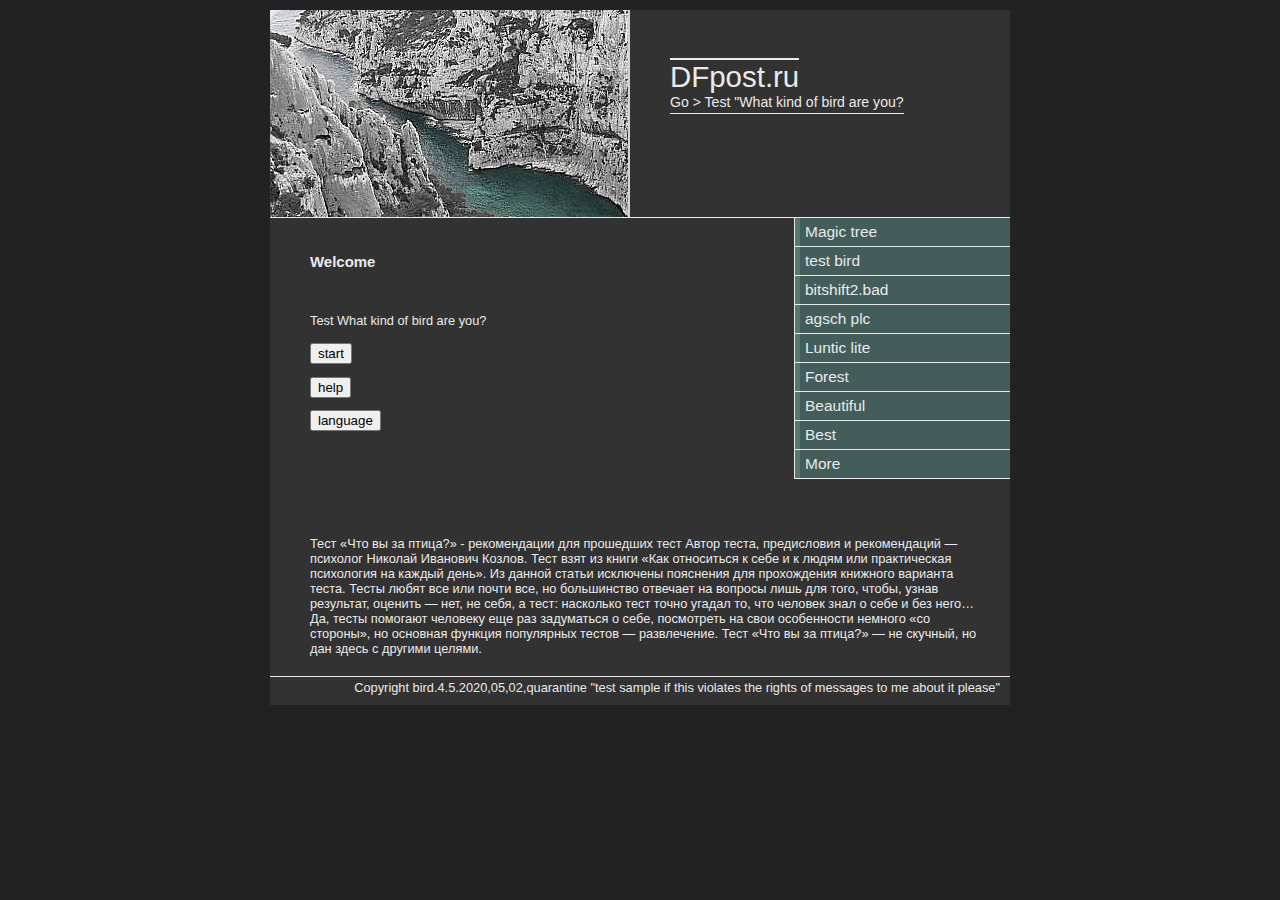
==== commit 87f5ca59: "Update index.html" ====
--- a/index.html
+++ b/index.html
@@ -52,7 +52,7 @@
 				<li><a href="test bird.html">test bird</a></li> 
 				<li><a href="bit shift2.html">bitshift2.bad</a></li> 
 				<li><a href="agsch.html">agsch plc</a></li> 
-				<li><a href="">Info</a></li> 
+				<li><a href="luntik.dccd.html">Luntic lite</a></li> 
 				<li><a href="">Forest</a></li> 
 				<li><a href="">Beautiful</a></li> 
 				<li><a href="">Best</a></li> 
